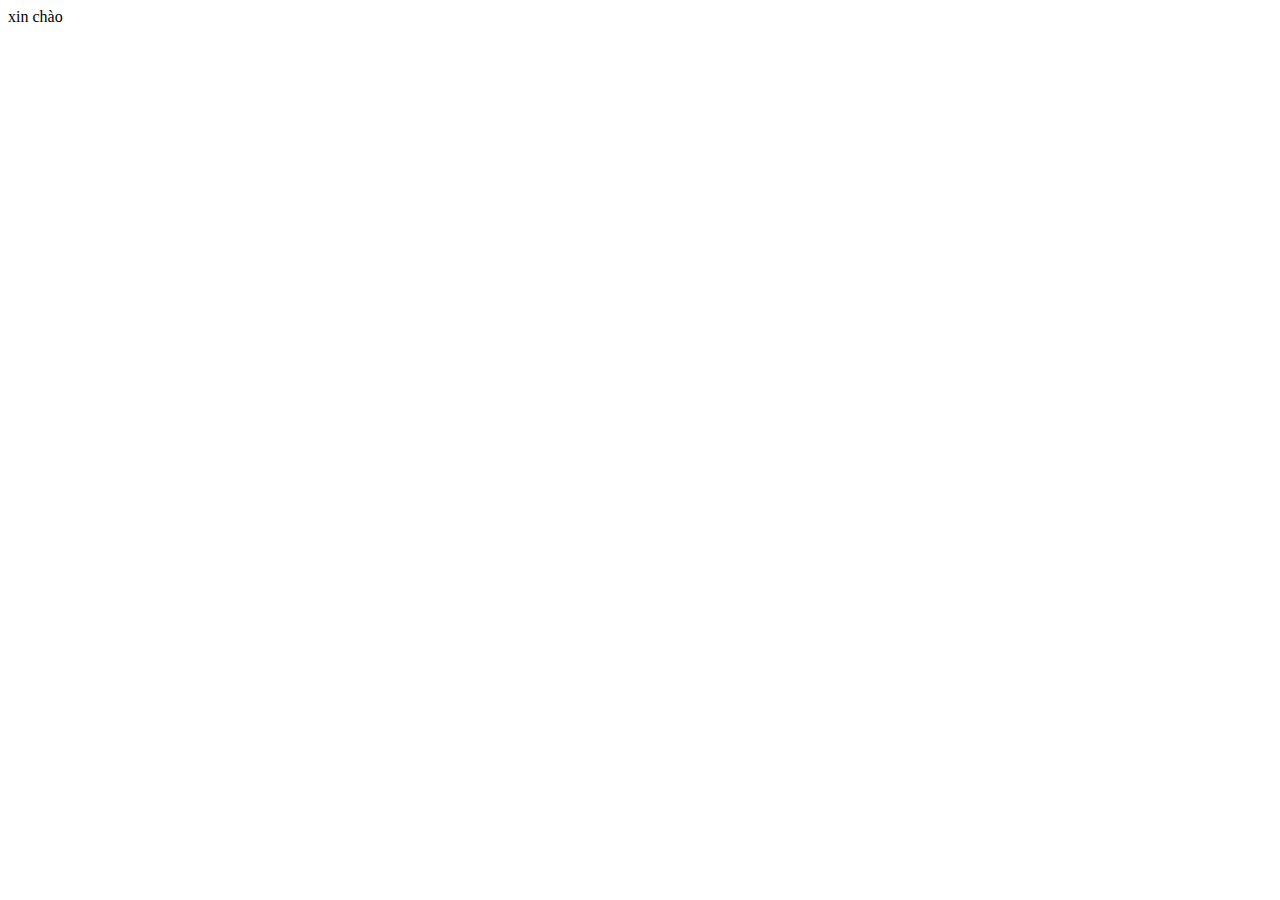
==== Manage.html @ 321df519 "add side bar" ====
<!DOCTYPE html>
<html lang="en">
<head>
    <meta charset="UTF-8">
    <meta http-equiv="X-UA-Compatible" content="IE=edge">
    <meta name="viewport" content="width=device-width, initial-scale=1.0">
    <title>Document</title>
</head>
<body>
    xin chào
</body>
</html>
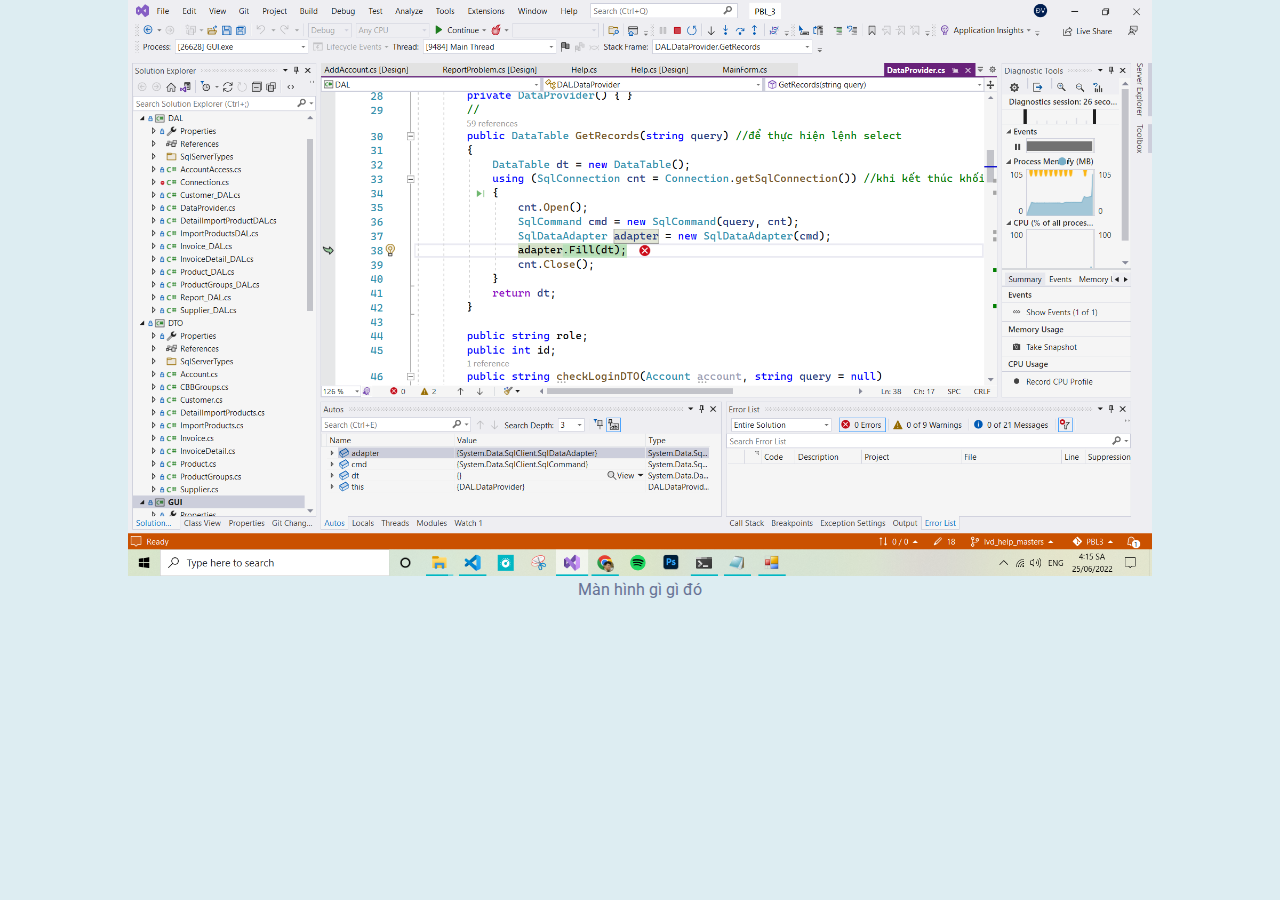
==== commit 7476d972: "add frame" ====
--- a/Manage.html
+++ b/Manage.html
@@ -1,12 +1,23 @@
 <!DOCTYPE html>
 <html lang="en">
 <head>
-    <meta charset="UTF-8">
-    <meta http-equiv="X-UA-Compatible" content="IE=edge">
-    <meta name="viewport" content="width=device-width, initial-scale=1.0">
+    <link rel="stylesheet" href="./assets/css/tab.css">
+    <link
+        href="https://fonts.googleapis.com/css2?family=Lato:ital,wght@0,300;0,400;0,700;0,900;1,700&family=Poppins:wght@100;200;300;400;500;600;700;800;900&family=Roboto:wght@100;300;400;500;700;900&display=swap"
+        rel="stylesheet">
+    <link rel="icon" href="./assets/img/logo-black.png" />
+    <link
+        href="https://fonts.googleapis.com/css2?family=Lato:ital,wght@0,300;0,400;0,700;0,900;1,700&family=Roboto:wght@100;300;400;500;700;900&display=swap"
+        rel="stylesheet">
+    <link rel="stylesheet" href="./assets/css/fontawesome-free-6.0.0-beta2-web/css/all.min.css">
     <title>Document</title>
 </head>
 <body>
-    xin chào
+    <section class="home">
+        <div class="img">
+            <img src="./assets/img/2022-06-25 04 15 11.png" alt="">
+            <p class="sub_img-text">Màn hình gì gì đó</p>
+        </div>
+    </section>
 </body>
 </html>--- a/assets/css/tab.css
+++ b/assets/css/tab.css
@@ -0,0 +1,81 @@
+@import url('https://fonts.googleapis.com/css2?family=Poppins:wght@300;400;500;600;700&display=swap');
+:root {
+    --white: #FFFFFF;
+    --blue: #615DFA;
+    --gray-d: #F5F5F5;
+    --gray-l: #FFFFFF;
+    --blue-d: #272A33;
+    --violet: #677294;
+
+    /* ===== Colors ===== */
+    --body-color: #E4E9F7;
+    --sidebar-color: #FFF;
+    --primary-color: #695CFE;
+    --primary-color-light: #F6F5FF;
+    --toggle-color: #DDD;
+    --text-color: #707070;
+
+    /* ====== Transition ====== */
+    --tran-03: all 0.2s ease;
+    --tran-03: all 0.3s ease;
+    --tran-04: all 0.3s ease;
+    --tran-05: all 0.3s ease;
+}
+
+* {
+    box-sizing: border-box;
+    margin: 0;
+    padding: 0;
+}
+
+.clearfix {
+    display: block;
+    content: "";
+    clear: both;
+}
+
+html {
+    font-size: 16px;
+    font-family: "Roboto", sans-serif;
+    font-weight: 400;
+    color: var(--violet);
+}
+
+body {
+    width: 100vw;
+    line-height: 1.5;
+    text-align: left;
+    background-color: #ddedf2;
+}
+
+h1, h2, h3, h4, h5, h6 {
+    font-family: "Poppins", sans-serif;
+    font-weight: 700;
+    font-style: normal;
+    margin: 0;
+    color: #000;
+    line-height: 1.3;
+    text-transform: capitalize;
+}
+
+p{
+    color: var(--violet);
+    margin: 0;
+    line-height: 28px;
+}
+
+.img{
+    width: 100%;
+    display: flex;
+    flex-direction: column; 
+    justify-content: center;
+    align-items: center;
+}
+
+.img img{
+    width: 80%;
+}
+
+.sub_img-text{
+    
+}--- a/assets/css/fontawesome-free-6.0.0-beta2-web/css/all.min.css
+++ b/assets/css/fontawesome-free-6.0.0-beta2-web/css/all.min.css
@@ -0,0 +1,5 @@
+/*!
+ * Font Awesome Free 6.0.0-beta2 by @fontawesome - https://fontawesome.com
+ * License - https://fontawesome.com/license/free (Icons: CC BY 4.0, Fonts: SIL OFL 1.1, Code: MIT License)
+ */
+.fa{font-family:"Font Awesome 6 Free";font-family:var(--fa-style-family,"Font Awesome 6 Free");font-weight:900;font-weight:var(--fa-style,900)}.fa,.fa-brands,.fa-duotone,.fa-light,.fa-regular,.fa-solid,.fa-thin,.fab,.fad,.fal,.far,.fas,.fat{-moz-osx-font-smoothing:grayscale;-webkit-font-smoothing:antialiased;display:inline-block;display:var(--fa-display,inline-block);font-style:normal;font-variant:normal;line-height:1;text-rendering:auto}.fa-1x{font-size:1em}.fa-2x{font-size:2em}.fa-3x{font-size:3em}.fa-4x{font-size:4em}.fa-5x{font-size:5em}.fa-6x{font-size:6em}.fa-7x{font-size:7em}.fa-8x{font-size:8em}.fa-9x{font-size:9em}.fa-10x{font-size:10em}.fa-2xs{font-size:.625em;line-height:.1em;vertical-align:.225em}.fa-xs{font-size:.75em;line-height:.08333em;vertical-align:.125em}.fa-sm{font-size:.875em;line-height:.07143em;vertical-align:.05357em}.fa-lg{font-size:1.25em;line-height:.05em;vertical-align:-.075em}.fa-xl{font-size:1.5em;line-height:.04167em;vertical-align:-.125em}.fa-2xl{font-size:2em;line-height:.03125em;vertical-align:-.1875em}.fa-fw{text-align:center;width:1.25em}.fa-ul{list-style-type:none;margin-left:2.5em;margin-left:var(--fa-li-margin,2.5em);padding-left:0}.fa-ul>li{position:relative}.fa-li{left:-2em;left:calc(var(--fa-li-width, 2em)*-1);position:absolute;text-align:center;width:2em;width:var(--fa-li-width,2em);line-height:inherit}.fa-border{border-radius:.1em;border-radius:var(--fa-border-radius,.1em);border:.08em solid #eee;border:var(--fa-border-width,.08em) var(--fa-border-style,solid) var(--fa-border-color,#eee);padding:.2em .25em .15em;padding:var(--fa-border-padding,.2em .25em .15em)}.fa-pull-left{float:left;margin-right:.3em;margin-right:var(--fa-pull-margin,.3em)}.fa-pull-right{float:right;margin-left:.3em;margin-left:var(--fa-pull-margin,.3em)}.fa-beat{-webkit-animation-name:fa-beat;animation-name:fa-beat;-webkit-animation-delay:0;animation-delay:0;-webkit-animation-delay:var(--fa-animation-delay,0);animation-delay:var(--fa-animation-delay,0);-webkit-animation-direction:normal;animation-direction:normal;-webkit-animation-direction:var(--fa-animation-direction,normal);animation-direction:var(--fa-animation-direction,normal);-webkit-animation-duration:1s;animation-duration:1s;-webkit-animation-duration:var(--fa-animation-duration,1s);animation-duration:var(--fa-animation-duration,1s);-webkit-animation-iteration-count:infinite;animation-iteration-count:infinite;-webkit-animation-iteration-count:var(--fa-animation-iteration-count,infinite);animation-iteration-count:var(--fa-animation-iteration-count,infinite);-webkit-animation-timing-function:ease-in-out;animation-timing-function:ease-in-out;-webkit-animation-timing-function:var(--fa-animation-timing,ease-in-out);animation-timing-function:var(--fa-animation-timing,ease-in-out)}.fa-fade{-webkit-animation-name:fa-fade;animation-name:fa-fade;-webkit-animation-iteration-count:infinite;animation-iteration-count:infinite;-webkit-animation-iteration-count:var(--fa-animation-iteration-count,infinite);animation-iteration-count:var(--fa-animation-iteration-count,infinite);-webkit-animation-timing-function:cubic-bezier(.4,0,.6,1);animation-timing-function:cubic-bezier(.4,0,.6,1);-webkit-animation-timing-function:var(--fa-animation-timing,cubic-bezier(.4,0,.6,1));animation-timing-function:var(--fa-animation-timing,cubic-bezier(.4,0,.6,1))}.fa-fade,.fa-flash{-webkit-animation-delay:0;animation-delay:0;-webkit-animation-delay:var(--fa-animation-delay,0);animation-delay:var(--fa-animation-delay,0);-webkit-animation-direction:normal;animation-direction:normal;-webkit-animation-direction:var(--fa-animation-direction,normal);animation-direction:var(--fa-animation-direction,normal);-webkit-animation-duration:1s;animation-duration:1s;-webkit-animation-duration:var(--fa-animation-duration,1s);animation-duration:var(--fa-animation-duration,1s)}.fa-flash{-webkit-animation-name:fa-flash;animation-name:fa-flash;-webkit-animation-iteration-count:infinite;animation-iteration-count:infinite;-webkit-animation-iteration-count:var(--fa-animation-iteration-count,infinite);animation-iteration-count:var(--fa-animation-iteration-count,infinite);-webkit-animation-timing-function:cubic-bezier(.4,0,.6,1);animation-timing-function:cubic-bezier(.4,0,.6,1);-webkit-animation-timing-function:var(--fa-animation-timing,cubic-bezier(.4,0,.6,1));animation-timing-function:var(--fa-animation-timing,cubic-bezier(.4,0,.6,1))}.fa-flip{-webkit-animation-name:fa-flip;animation-name:fa-flip;-webkit-animation-delay:0;animation-delay:0;-webkit-animation-delay:var(--fa-animation-delay,0);animation-delay:var(--fa-animation-delay,0);-webkit-animation-direction:normal;animation-direction:normal;-webkit-animation-direction:var(--fa-animation-direction,normal);animation-direction:var(--fa-animation-direction,normal);-webkit-animation-duration:1s;animation-duration:1s;-webkit-animation-duration:var(--fa-animation-duration,1s);animation-duration:var(--fa-animation-duration,1s);-webkit-animation-iteration-count:infinite;animation-iteration-count:infinite;-webkit-animation-iteration-count:var(--fa-animation-iteration-count,infinite);animation-iteration-count:var(--fa-animation-iteration-count,infinite);-webkit-animation-timing-function:ease-in-out;animation-timing-function:ease-in-out;-webkit-animation-timing-function:var(--fa-animation-timing,ease-in-out);animation-timing-function:var(--fa-animation-timing,ease-in-out)}.fa-spin{-webkit-animation-name:fa-spin;animation-name:fa-spin;-webkit-animation-delay:0;animation-delay:0;-webkit-animation-delay:var(--fa-animation-delay,0);animation-delay:var(--fa-animation-delay,0);-webkit-animation-direction:normal;animation-direction:normal;-webkit-animation-direction:var(--fa-animation-direction,normal);animation-direction:var(--fa-animation-direction,normal);-webkit-animation-duration:2s;animation-duration:2s;-webkit-animation-duration:var(--fa-animation-duration,2s);animation-duration:var(--fa-animation-duration,2s);-webkit-animation-iteration-count:infinite;animation-iteration-count:infinite;-webkit-animation-iteration-count:var(--fa-animation-iteration-count,infinite);animation-iteration-count:var(--fa-animation-iteration-count,infinite);-webkit-animation-timing-function:linear;animation-timing-function:linear;-webkit-animation-timing-function:var(--fa-animation-timing,linear);animation-timing-function:var(--fa-animation-timing,linear)}.fa-spin-reverse{--fa-animation-direction:reverse}.fa-pulse,.fa-spin-pulse{-webkit-animation-name:fa-spin;animation-name:fa-spin;-webkit-animation-direction:normal;animation-direction:normal;-webkit-animation-direction:var(--fa-animation-direction,normal);animation-direction:var(--fa-animation-direction,normal);-webkit-animation-duration:1s;animation-duration:1s;-webkit-animation-duration:var(--fa-animation-duration,1s);animation-duration:var(--fa-animation-duration,1s);-webkit-animation-iteration-count:infinite;animation-iteration-count:infinite;-webkit-animation-iteration-count:var(--fa-animation-iteration-count,infinite);animation-iteration-count:var(--fa-animation-iteration-count,infinite);-webkit-animation-timing-function:steps(8);animation-timing-function:steps(8);-webkit-animation-timing-function:var(--fa-animation-timing,steps(8));animation-timing-function:var(--fa-animation-timing,steps(8))}@media (prefers-reduced-motion:reduce){.fa-beat,.fa-fade,.fa-flash,.fa-flip,.fa-pulse,.fa-spin,.fa-spin-pulse{-webkit-animation-delay:-1ms;animation-delay:-1ms;-webkit-animation-duration:1ms;animation-duration:1ms;-webkit-animation-iteration-count:1;animation-iteration-count:1;-webkit-transition-delay:0s;transition-delay:0s;-webkit-transition-duration:0s;transition-duration:0s}}@-webkit-keyframes fa-beat{0%,90%{-webkit-transform:scale(1);transform:scale(1)}45%{-webkit-transform:scale(1.25);transform:scale(1.25);-webkit-transform:scale(var(--fa-beat-scale,1.25));transform:scale(var(--fa-beat-scale,1.25))}}@keyframes fa-beat{0%,90%{-webkit-transform:scale(1);transform:scale(1)}45%{-webkit-transform:scale(1.25);transform:scale(1.25);-webkit-transform:scale(var(--fa-beat-scale,1.25));transform:scale(var(--fa-beat-scale,1.25))}}@-webkit-keyframes fa-fade{50%{opacity:.4;opacity:var(--fa-fade-opacity,.4)}}@keyframes fa-fade{50%{opacity:.4;opacity:var(--fa-fade-opacity,.4)}}@-webkit-keyframes fa-flash{0%,to{opacity:.4;opacity:var(--fa-flash-opacity,.4);-webkit-transform:scale(1);transform:scale(1)}50%{opacity:1;-webkit-transform:scale(1.125);transform:scale(1.125);-webkit-transform:scale(var(--fa-flash-scale,1.125));transform:scale(var(--fa-flash-scale,1.125))}}@keyframes fa-flash{0%,to{opacity:.4;opacity:var(--fa-flash-opacity,.4);-webkit-transform:scale(1);transform:scale(1)}50%{opacity:1;-webkit-transform:scale(1.125);transform:scale(1.125);-webkit-transform:scale(var(--fa-flash-scale,1.125));transform:scale(var(--fa-flash-scale,1.125))}}@-webkit-keyframes fa-flip{50%{-webkit-transform:rotateY(-180deg);transform:rotateY(-180deg);-webkit-transform:rotate3d(var(--fa-flip-x,0),var(--fa-flip-y,1),var(--fa-flip-z,0),var(--fa-flip-angle,-180deg));transform:rotate3d(var(--fa-flip-x,0),var(--fa-flip-y,1),var(--fa-flip-z,0),var(--fa-flip-angle,-180deg))}}@keyframes fa-flip{50%{-webkit-transform:rotateY(-180deg);transform:rotateY(-180deg);-webkit-transform:rotate3d(var(--fa-flip-x,0),var(--fa-flip-y,1),var(--fa-flip-z,0),var(--fa-flip-angle,-180deg));transform:rotate3d(var(--fa-flip-x,0),var(--fa-flip-y,1),var(--fa-flip-z,0),var(--fa-flip-angle,-180deg))}}@-webkit-keyframes fa-spin{0%{-webkit-transform:rotate(0deg);transform:rotate(0deg)}to{-webkit-transform:rotate(1turn);transform:rotate(1turn)}}@keyframes fa-spin{0%{-webkit-transform:rotate(0deg);transform:rotate(0deg)}to{-webkit-transform:rotate(1turn);transform:rotate(1turn)}}.fa-rotate-90{-webkit-transform:rotate(90deg);transform:rotate(90deg)}.fa-rotate-180{-webkit-transform:rotate(180deg);transform:rotate(180deg)}.fa-rotate-270{-webkit-transform:rotate(270deg);transform:rotate(270deg)}.fa-flip-horizontal{-webkit-transform:scaleX(-1);transform:scaleX(-1)}.fa-flip-vertical{-webkit-transform:scaleY(-1);transform:scaleY(-1)}.fa-flip-both,.fa-flip-horizontal.fa-flip-vertical{-webkit-transform:scale(-1);transform:scale(-1)}.fa-rotate-by{-webkit-transform:rotate(none);transform:rotate(none);-webkit-transform:rotate(var(--fa-rotate-angle,none));transform:rotate(var(--fa-rotate-angle,none))}.fa-stack{display:inline-block;height:2em;line-height:2em;position:relative;vertical-align:middle;width:2.5em}.fa-stack-1x,.fa-stack-2x{left:0;position:absolute;text-align:center;width:100%;z-index:auto;z-index:var(--fa-stack-z-index,auto)}.fa-stack-1x{line-height:inherit}.fa-stack-2x{font-size:2em}.fa-inverse{color:#fff;color:var(--fa-inverse,#fff)}.fa-0:before{content:"\30"}.fa-1:before{content:"\31"}.fa-2:before{content:"\32"}.fa-3:before{content:"\33"}.fa-4:before{content:"\34"}.fa-5:before{content:"\35"}.fa-6:before{content:"\36"}.fa-7:before{content:"\37"}.fa-8:before{content:"\38"}.fa-9:before{content:"\39"}.fa-a:before{content:"\41"}.fa-address-book:before,.fa-contact-book:before{content:"\f2b9"}.fa-address-card:before,.fa-contact-card:before,.fa-vcard:before{content:"\f2bb"}.fa-align-center:before{content:"\f037"}.fa-align-justify:before{content:"\f039"}.fa-align-left:before{content:"\f036"}.fa-align-right:before{content:"\f038"}.fa-anchor:before{content:"\f13d"}.fa-angle-down:before{content:"\f107"}.fa-angle-left:before{content:"\f104"}.fa-angle-right:before{content:"\f105"}.fa-angle-up:before{content:"\f106"}.fa-angle-double-down:before,.fa-angles-down:before{content:"\f103"}.fa-angle-double-left:before,.fa-angles-left:before{content:"\f100"}.fa-angle-double-right:before,.fa-angles-right:before{content:"\f101"}.fa-angle-double-up:before,.fa-angles-up:before{content:"\f102"}.fa-ankh:before{content:"\f644"}.fa-apple-alt:before,.fa-apple-whole:before{content:"\f5d1"}.fa-archway:before{content:"\f557"}.fa-arrow-down:before{content:"\f063"}.fa-arrow-down-1-9:before,.fa-sort-numeric-asc:before,.fa-sort-numeric-down:before{content:"\f162"}.fa-arrow-down-9-1:before,.fa-sort-numeric-desc:before,.fa-sort-numeric-down-alt:before{content:"\f886"}.fa-arrow-down-a-z:before,.fa-sort-alpha-asc:before,.fa-sort-alpha-down:before{content:"\f15d"}.fa-arrow-down-short-wide:before,.fa-sort-amount-desc:before,.fa-sort-amount-down-alt:before{content:"\f884"}.fa-arrow-down-wide-short:before,.fa-sort-amount-asc:before,.fa-sort-amount-down:before{content:"\f160"}.fa-arrow-down-z-a:before,.fa-sort-alpha-desc:before,.fa-sort-alpha-down-alt:before{content:"\f881"}.fa-arrow-left:before{content:"\f060"}.fa-arrow-pointer:before,.fa-mouse-pointer:before{content:"\f245"}.fa-arrow-right:before{content:"\f061"}.fa-arrow-left-rotate:before,.fa-arrow-rotate-back:before,.fa-arrow-rotate-backward:before,.fa-arrow-rotate-left:before,.fa-undo:before{content:"\f0e2"}.fa-arrow-right-rotate:before,.fa-arrow-rotate-forward:before,.fa-arrow-rotate-right:before,.fa-redo:before{content:"\f01e"}.fa-arrow-trend-down:before{content:"\e097"}.fa-arrow-trend-up:before{content:"\e098"}.fa-arrow-up:before{content:"\f062"}.fa-arrow-up-1-9:before,.fa-sort-numeric-up:before{content:"\f163"}.fa-arrow-up-9-1:before,.fa-sort-numeric-up-alt:before{content:"\f887"}.fa-arrow-up-a-z:before,.fa-sort-alpha-up:before{content:"\f15e"}.fa-arrow-up-from-bracket:before{content:"\e09a"}.fa-arrow-up-short-wide:before,.fa-sort-amount-up-alt:before{content:"\f885"}.fa-arrow-up-wide-short:before,.fa-sort-amount-up:before{content:"\f161"}.fa-arrow-up-z-a:before,.fa-sort-alpha-up-alt:before{content:"\f882"}.fa-arrows-rotate:before,.fa-refresh:before,.fa-sync:before{content:"\f021"}.fa-asterisk:before{content:"\2a"}.fa-at:before{content:"\40"}.fa-atom:before{content:"\f5d2"}.fa-audio-description:before{content:"\f29e"}.fa-austral-sign:before{content:"\e0a9"}.fa-award:before{content:"\f559"}.fa-b:before{content:"\42"}.fa-baby:before{content:"\f77c"}.fa-baby-carriage:before,.fa-carriage-baby:before{content:"\f77d"}.fa-backward:before{content:"\f04a"}.fa-backward-fast:before,.fa-fast-backward:before{content:"\f049"}.fa-backward-step:before,.fa-step-backward:before{content:"\f048"}.fa-bacon:before{content:"\f7e5"}.fa-bacteria:before{content:"\e059"}.fa-bacterium:before{content:"\e05a"}.fa-bag-shopping:before,.fa-shopping-bag:before{content:"\f290"}.fa-bahai:before{content:"\f666"}.fa-baht-sign:before{content:"\e0ac"}.fa-ban:before,.fa-cancel:before{content:"\f05e"}.fa-ban-smoking:before,.fa-smoking-ban:before{content:"\f54d"}.fa-band-aid:before,.fa-bandage:before{content:"\f462"}.fa-bank:before,.fa-institution:before,.fa-university:before{content:"\f19c"}.fa-barcode:before{content:"\f02a"}.fa-bars:before,.fa-navicon:before{content:"\f0c9"}.fa-bars-staggered:before,.fa-reorder:before,.fa-stream:before{content:"\f550"}.fa-baseball-ball:before,.fa-baseball:before{content:"\f433"}.fa-basket-shopping:before,.fa-shopping-basket:before{content:"\f291"}.fa-basketball-ball:before,.fa-basketball:before{content:"\f434"}.fa-bath:before,.fa-bathtub:before{content:"\f2cd"}.fa-battery-0:before,.fa-battery-empty:before{content:"\f244"}.fa-battery-5:before,.fa-battery-full:before,.fa-battery:before{content:"\f240"}.fa-battery-3:before,.fa-battery-half:before{content:"\f242"}.fa-battery-2:before,.fa-battery-quarter:before{content:"\f243"}.fa-battery-4:before,.fa-battery-three-quarters:before{content:"\f241"}.fa-bed:before{content:"\f236"}.fa-bed-pulse:before,.fa-procedures:before{content:"\f487"}.fa-beer-mug-empty:before,.fa-beer:before{content:"\f0fc"}.fa-bell:before{content:"\f0f3"}.fa-bell-concierge:before,.fa-concierge-bell:before{content:"\f562"}.fa-bell-slash:before{content:"\f1f6"}.fa-bezier-curve:before{content:"\f55b"}.fa-bicycle:before{content:"\f206"}.fa-binoculars:before{content:"\f1e5"}.fa-biohazard:before{content:"\f780"}.fa-bitcoin-sign:before{content:"\e0b4"}.fa-blender:before{content:"\f517"}.fa-blender-phone:before{content:"\f6b6"}.fa-blog:before{content:"\f781"}.fa-bold:before{content:"\f032"}.fa-bolt:before,.fa-flash:before{content:"\f0e7"}.fa-bomb:before{content:"\f1e2"}.fa-bone:before{content:"\f5d7"}.fa-bong:before{content:"\f55c"}.fa-book:before{content:"\f02d"}.fa-atlas:before,.fa-book-atlas:before{content:"\f558"}.fa-bible:before,.fa-book-bible:before{content:"\f647"}.fa-book-journal-whills:before,.fa-journal-whills:before{content:"\f66a"}.fa-book-medical:before{content:"\f7e6"}.fa-book-open:before{content:"\f518"}.fa-book-open-reader:before,.fa-book-reader:before{content:"\f5da"}.fa-book-quran:before,.fa-quran:before{content:"\f687"}.fa-book-dead:before,.fa-book-skull:before{content:"\f6b7"}.fa-bookmark:before{content:"\f02e"}.fa-border-all:before{content:"\f84c"}.fa-border-none:before{content:"\f850"}.fa-border-style:before,.fa-border-top-left:before{content:"\f853"}.fa-bowling-ball:before{content:"\f436"}.fa-box:before{content:"\f466"}.fa-archive:before,.fa-box-archive:before{content:"\f187"}.fa-box-open:before{content:"\f49e"}.fa-box-tissue:before{content:"\e05b"}.fa-boxes-alt:before,.fa-boxes-stacked:before,.fa-boxes:before{content:"\f468"}.fa-braille:before{content:"\f2a1"}.fa-brain:before{content:"\f5dc"}.fa-bread-slice:before{content:"\f7ec"}.fa-briefcase:before{content:"\f0b1"}.fa-briefcase-medical:before{content:"\f469"}.fa-broom:before{content:"\f51a"}.fa-brush:before{content:"\f55d"}.fa-bug:before{content:"\f188"}.fa-building:before{content:"\f1ad"}.fa-bullhorn:before{content:"\f0a1"}.fa-bullseye:before{content:"\f140"}.fa-burger:before,.fa-hamburger:before{content:"\f805"}.fa-bus:before{content:"\f207"}.fa-bus-alt:before,.fa-bus-simple:before{content:"\f55e"}.fa-briefcase-clock:before,.fa-business-time:before{content:"\f64a"}.fa-c:before{content:"\43"}.fa-birthday-cake:before,.fa-cake-candles:before{content:"\f1fd"}.fa-calculator:before{content:"\f1ec"}.fa-calendar:before{content:"\f133"}.fa-calendar-check:before{content:"\f274"}.fa-calendar-day:before{content:"\f783"}.fa-calendar-alt:before,.fa-calendar-days:before{content:"\f073"}.fa-calendar-minus:before{content:"\f272"}.fa-calendar-plus:before{content:"\f271"}.fa-calendar-week:before{content:"\f784"}.fa-calendar-times:before,.fa-calendar-xmark:before{content:"\f273"}.fa-camera-alt:before,.fa-camera:before{content:"\f030"}.fa-camera-retro:before{content:"\f083"}.fa-camera-rotate:before{content:"\e0d8"}.fa-campground:before{content:"\f6bb"}.fa-candy-cane:before{content:"\f786"}.fa-cannabis:before{content:"\f55f"}.fa-capsules:before{content:"\f46b"}.fa-automobile:before,.fa-car:before{content:"\f1b9"}.fa-battery-car:before,.fa-car-battery:before{content:"\f5df"}.fa-car-crash:before{content:"\f5e1"}.fa-car-alt:before,.fa-car-rear:before{content:"\f5de"}.fa-car-side:before{content:"\f5e4"}.fa-caravan:before{content:"\f8ff"}.fa-caret-down:before{content:"\f0d7"}.fa-caret-left:before{content:"\f0d9"}.fa-caret-right:before{content:"\f0da"}.fa-caret-up:before{content:"\f0d8"}.fa-carrot:before{content:"\f787"}.fa-cart-arrow-down:before{content:"\f218"}.fa-cart-flatbed:before,.fa-dolly-flatbed:before{content:"\f474"}.fa-cart-flatbed-suitcase:before,.fa-luggage-cart:before{content:"\f59d"}.fa-cart-plus:before{content:"\f217"}.fa-cart-shopping:before,.fa-shopping-cart:before{content:"\f07a"}.fa-cash-register:before{content:"\f788"}.fa-cat:before{content:"\f6be"}.fa-cedi-sign:before{content:"\e0df"}.fa-cent-sign:before{content:"\e3f5"}.fa-certificate:before{content:"\f0a3"}.fa-chair:before{content:"\f6c0"}.fa-blackboard:before,.fa-chalkboard:before{content:"\f51b"}.fa-chalkboard-teacher:before,.fa-chalkboard-user:before{content:"\f51c"}.fa-champagne-glasses:before,.fa-glass-cheers:before{content:"\f79f"}.fa-charging-station:before{content:"\f5e7"}.fa-area-chart:before,.fa-chart-area:before{content:"\f1fe"}.fa-bar-chart:before,.fa-chart-bar:before{content:"\f080"}.fa-chart-gantt:before{content:"\e0e4"}.fa-chart-line:before,.fa-line-chart:before{content:"\f201"}.fa-chart-pie:before,.fa-pie-chart:before{content:"\f200"}.fa-check:before{content:"\f00c"}.fa-check-double:before{content:"\f560"}.fa-check-to-slot:before,.fa-vote-yea:before{content:"\f772"}.fa-cheese:before{content:"\f7ef"}.fa-chess:before{content:"\f439"}.fa-chess-bishop:before{content:"\f43a"}.fa-chess-board:before{content:"\f43c"}.fa-chess-king:before{content:"\f43f"}.fa-chess-knight:before{content:"\f441"}.fa-chess-pawn:before{content:"\f443"}.fa-chess-queen:before{content:"\f445"}.fa-chess-rook:before{content:"\f447"}.fa-chevron-down:before{content:"\f078"}.fa-chevron-left:before{content:"\f053"}.fa-chevron-right:before{content:"\f054"}.fa-chevron-up:before{content:"\f077"}.fa-child:before{content:"\f1ae"}.fa-church:before{content:"\f51d"}.fa-circle:before{content:"\f111"}.fa-arrow-circle-down:before,.fa-circle-arrow-down:before{content:"\f0ab"}.fa-arrow-circle-left:before,.fa-circle-arrow-left:before{content:"\f0a8"}.fa-arrow-circle-right:before,.fa-circle-arrow-right:before{content:"\f0a9"}.fa-arrow-circle-up:before,.fa-circle-arrow-up:before{content:"\f0aa"}.fa-check-circle:before,.fa-circle-check:before{content:"\f058"}.fa-chevron-circle-down:before,.fa-circle-chevron-down:before{content:"\f13a"}.fa-chevron-circle-left:before,.fa-circle-chevron-left:before{content:"\f137"}.fa-chevron-circle-right:before,.fa-circle-chevron-right:before{content:"\f138"}.fa-chevron-circle-up:before,.fa-circle-chevron-up:before{content:"\f139"}.fa-circle-dollar-to-slot:before,.fa-donate:before{content:"\f4b9"}.fa-circle-dot:before,.fa-dot-circle:before{content:"\f192"}.fa-arrow-alt-circle-down:before,.fa-circle-down:before{content:"\f358"}.fa-circle-exclamation:before,.fa-exclamation-circle:before{content:"\f06a"}.fa-circle-h:before,.fa-hospital-symbol:before{content:"\f47e"}.fa-adjust:before,.fa-circle-half-stroke:before{content:"\f042"}.fa-circle-info:before,.fa-info-circle:before{content:"\f05a"}.fa-arrow-alt-circle-left:before,.fa-circle-left:before{content:"\f359"}.fa-circle-minus:before,.fa-minus-circle:before{content:"\f056"}.fa-circle-notch:before{content:"\f1ce"}.fa-circle-pause:before,.fa-pause-circle:before{content:"\f28b"}.fa-circle-play:before,.fa-play-circle:before{content:"\f144"}.fa-circle-plus:before,.fa-plus-circle:before{content:"\f055"}.fa-circle-question:before,.fa-question-circle:before{content:"\f059"}.fa-circle-radiation:before,.fa-radiation-alt:before{content:"\f7ba"}.fa-arrow-alt-circle-right:before,.fa-circle-right:before{content:"\f35a"}.fa-circle-stop:before,.fa-stop-circle:before{content:"\f28d"}.fa-arrow-alt-circle-up:before,.fa-circle-up:before{content:"\f35b"}.fa-circle-user:before,.fa-user-circle:before{content:"\f2bd"}.fa-circle-xmark:before,.fa-times-circle:before,.fa-xmark-circle:before{content:"\f057"}.fa-city:before{content:"\f64f"}.fa-clapperboard:before{content:"\e131"}.fa-clipboard:before{content:"\f328"}.fa-clipboard-check:before{content:"\f46c"}.fa-clipboard-list:before{content:"\f46d"}.fa-clock-four:before,.fa-clock:before{content:"\f017"}.fa-clock-rotate-left:before,.fa-history:before{content:"\f1da"}.fa-clone:before{content:"\f24d"}.fa-closed-captioning:before{content:"\f20a"}.fa-cloud:before{content:"\f0c2"}.fa-cloud-arrow-down:before,.fa-cloud-download-alt:before,.fa-cloud-download:before{content:"\f0ed"}.fa-cloud-arrow-up:before,.fa-cloud-upload-alt:before,.fa-cloud-upload:before{content:"\f0ee"}.fa-cloud-meatball:before{content:"\f73b"}.fa-cloud-moon:before{content:"\f6c3"}.fa-cloud-moon-rain:before{content:"\f73c"}.fa-cloud-rain:before{content:"\f73d"}.fa-cloud-showers-heavy:before{content:"\f740"}.fa-cloud-sun:before{content:"\f6c4"}.fa-cloud-sun-rain:before{content:"\f743"}.fa-clover:before{content:"\e139"}.fa-code:before{content:"\f121"}.fa-code-branch:before{content:"\f126"}.fa-code-commit:before{content:"\f386"}.fa-code-compare:before{content:"\e13a"}.fa-code-fork:before{content:"\e13b"}.fa-code-merge:before{content:"\f387"}.fa-code-pull-request:before{content:"\e13c"}.fa-coins:before{content:"\f51e"}.fa-colon-sign:before{content:"\e140"}.fa-comment:before{content:"\f075"}.fa-comment-dollar:before{content:"\f651"}.fa-comment-dots:before,.fa-commenting:before{content:"\f4ad"}.fa-comment-medical:before{content:"\f7f5"}.fa-comment-slash:before{content:"\f4b3"}.fa-comment-sms:before,.fa-sms:before{content:"\f7cd"}.fa-comments:before{content:"\f086"}.fa-comments-dollar:before{content:"\f653"}.fa-compact-disc:before{content:"\f51f"}.fa-compass:before{content:"\f14e"}.fa-compass-drafting:before,.fa-drafting-compass:before{content:"\f568"}.fa-compress:before{content:"\f066"}.fa-computer-mouse:before,.fa-mouse:before{content:"\f8cc"}.fa-cookie:before{content:"\f563"}.fa-cookie-bite:before{content:"\f564"}.fa-copy:before{content:"\f0c5"}.fa-copyright:before{content:"\f1f9"}.fa-couch:before{content:"\f4b8"}.fa-credit-card-alt:before,.fa-credit-card:before{content:"\f09d"}.fa-crop:before{content:"\f125"}.fa-crop-alt:before,.fa-crop-simple:before{content:"\f565"}.fa-cross:before{content:"\f654"}.fa-crosshairs:before{content:"\f05b"}.fa-crow:before{content:"\f520"}.fa-crown:before{content:"\f521"}.fa-crutch:before{content:"\f7f7"}.fa-cruzeiro-sign:before{content:"\e152"}.fa-cube:before{content:"\f1b2"}.fa-cubes:before{content:"\f1b3"}.fa-d:before{content:"\44"}.fa-database:before{content:"\f1c0"}.fa-backspace:before,.fa-delete-left:before{content:"\f55a"}.fa-democrat:before{content:"\f747"}.fa-desktop-alt:before,.fa-desktop:before{content:"\f390"}.fa-dharmachakra:before{content:"\f655"}.fa-diagram-project:before,.fa-project-diagram:before{content:"\f542"}.fa-diamond-turn-right:before,.fa-directions:before{content:"\f5eb"}.fa-dice:before{content:"\f522"}.fa-dice-d20:before{content:"\f6cf"}.fa-dice-d6:before{content:"\f6d1"}.fa-dice-five:before{content:"\f523"}.fa-dice-four:before{content:"\f524"}.fa-dice-one:before{content:"\f525"}.fa-dice-six:before{content:"\f526"}.fa-dice-three:before{content:"\f527"}.fa-dice-two:before{content:"\f528"}.fa-disease:before{content:"\f7fa"}.fa-divide:before{content:"\f529"}.fa-dna:before{content:"\f471"}.fa-dog:before{content:"\f6d3"}.fa-dollar-sign:before,.fa-dollar:before,.fa-usd:before{content:"\24"}.fa-dolly-box:before,.fa-dolly:before{content:"\f472"}.fa-dong-sign:before{content:"\e169"}.fa-door-closed:before{content:"\f52a"}.fa-door-open:before{content:"\f52b"}.fa-dove:before{content:"\f4ba"}.fa-compress-alt:before,.fa-down-left-and-up-right-to-center:before{content:"\f422"}.fa-down-long:before,.fa-long-arrow-alt-down:before{content:"\f309"}.fa-download:before{content:"\f019"}.fa-dragon:before{content:"\f6d5"}.fa-draw-polygon:before{content:"\f5ee"}.fa-droplet:before,.fa-tint:before{content:"\f043"}.fa-droplet-slash:before,.fa-tint-slash:before{content:"\f5c7"}.fa-drum:before{content:"\f569"}.fa-drum-steelpan:before{content:"\f56a"}.fa-drumstick-bite:before{content:"\f6d7"}.fa-dumbbell:before{content:"\f44b"}.fa-dumpster:before{content:"\f793"}.fa-dumpster-fire:before{content:"\f794"}.fa-dungeon:before{content:"\f6d9"}.fa-e:before{content:"\45"}.fa-deaf:before,.fa-deafness:before,.fa-ear-deaf:before,.fa-hard-of-hearing:before{content:"\f2a4"}.fa-assistive-listening-systems:before,.fa-ear-listen:before{content:"\f2a2"}.fa-earth-africa:before,.fa-globe-africa:before{content:"\f57c"}.fa-earth-americas:before,.fa-earth:before,.fa-globe-americas:before{content:"\f57d"}.fa-earth-asia:before,.fa-globe-asia:before{content:"\f57e"}.fa-earth-europa:before,.fa-globe-europe:before{content:"\f7a2"}.fa-egg:before{content:"\f7fb"}.fa-eject:before{content:"\f052"}.fa-elevator:before{content:"\e16d"}.fa-ellipsis-h:before,.fa-ellipsis:before{content:"\f141"}.fa-ellipsis-v:before,.fa-ellipsis-vertical:before{content:"\f142"}.fa-envelope:before{content:"\f0e0"}.fa-envelope-open:before{content:"\f2b6"}.fa-envelope-open-text:before{content:"\f658"}.fa-envelopes-bulk:before,.fa-mail-bulk:before{content:"\f674"}.fa-equals:before{content:"\3d"}.fa-eraser:before{content:"\f12d"}.fa-ethernet:before{content:"\f796"}.fa-eur:before,.fa-euro-sign:before,.fa-euro:before{content:"\f153"}.fa-exclamation:before{content:"\21"}.fa-expand:before{content:"\f065"}.fa-eye:before{content:"\f06e"}.fa-eye-dropper-empty:before,.fa-eye-dropper:before,.fa-eyedropper:before{content:"\f1fb"}.fa-eye-low-vision:before,.fa-low-vision:before{content:"\f2a8"}.fa-eye-slash:before{content:"\f070"}.fa-f:before{content:"\46"}.fa-angry:before,.fa-face-angry:before{content:"\f556"}.fa-dizzy:before,.fa-face-dizzy:before{content:"\f567"}.fa-face-flushed:before,.fa-flushed:before{content:"\f579"}.fa-face-frown:before,.fa-frown:before{content:"\f119"}.fa-face-frown-open:before,.fa-frown-open:before{content:"\f57a"}.fa-face-grimace:before,.fa-grimace:before{content:"\f57f"}.fa-face-grin:before,.fa-grin:before{content:"\f580"}.fa-face-grin-beam:before,.fa-grin-beam:before{content:"\f582"}.fa-face-grin-beam-sweat:before,.fa-grin-beam-sweat:before{content:"\f583"}.fa-face-grin-hearts:before,.fa-grin-hearts:before{content:"\f584"}.fa-face-grin-squint:before,.fa-grin-squint:before{content:"\f585"}.fa-face-grin-squint-tears:before,.fa-grin-squint-tears:before{content:"\f586"}.fa-face-grin-stars:before,.fa-grin-stars:before{content:"\f587"}.fa-face-grin-tears:before,.fa-grin-tears:before{content:"\f588"}.fa-face-grin-tongue:before,.fa-grin-tongue:before{content:"\f589"}.fa-face-grin-tongue-squint:before,.fa-grin-tongue-squint:before{content:"\f58a"}.fa-face-grin-tongue-wink:before,.fa-grin-tongue-wink:before{content:"\f58b"}.fa-face-grin-wide:before,.fa-grin-alt:before{content:"\f581"}.fa-face-grin-wink:before,.fa-grin-wink:before{content:"\f58c"}.fa-face-kiss:before,.fa-kiss:before{content:"\f596"}.fa-face-kiss-beam:before,.fa-kiss-beam:before{content:"\f597"}.fa-face-kiss-wink-heart:before,.fa-kiss-wink-heart:before{content:"\f598"}.fa-face-laugh:before,.fa-laugh:before{content:"\f599"}.fa-face-laugh-beam:before,.fa-laugh-beam:before{content:"\f59a"}.fa-face-laugh-squint:before,.fa-laugh-squint:before{content:"\f59b"}.fa-face-laugh-wink:before,.fa-laugh-wink:before{content:"\f59c"}.fa-face-meh:before,.fa-meh:before{content:"\f11a"}.fa-face-meh-blank:before,.fa-meh-blank:before{content:"\f5a4"}.fa-face-rolling-eyes:before,.fa-meh-rolling-eyes:before{content:"\f5a5"}.fa-face-sad-cry:before,.fa-sad-cry:before{content:"\f5b3"}.fa-face-sad-tear:before,.fa-sad-tear:before{content:"\f5b4"}.fa-face-smile:before,.fa-smile:before{content:"\f118"}.fa-face-smile-beam:before,.fa-smile-beam:before{content:"\f5b8"}.fa-face-smile-wink:before,.fa-smile-wink:before{content:"\f4da"}.fa-face-surprise:before,.fa-surprise:before{content:"\f5c2"}.fa-face-tired:before,.fa-tired:before{content:"\f5c8"}.fa-fan:before{content:"\f863"}.fa-faucet:before{content:"\e005"}.fa-fax:before{content:"\f1ac"}.fa-feather:before{content:"\f52d"}.fa-feather-alt:before,.fa-feather-pointed:before{content:"\f56b"}.fa-file:before{content:"\f15b"}.fa-file-arrow-down:before,.fa-file-download:before{content:"\f56d"}.fa-file-arrow-up:before,.fa-file-upload:before{content:"\f574"}.fa-file-audio:before{content:"\f1c7"}.fa-file-code:before{content:"\f1c9"}.fa-file-contract:before{content:"\f56c"}.fa-file-csv:before{content:"\f6dd"}.fa-file-excel:before{content:"\f1c3"}.fa-arrow-right-from-file:before,.fa-file-export:before{content:"\f56e"}.fa-file-image:before{content:"\f1c5"}.fa-arrow-right-to-file:before,.fa-file-import:before{content:"\f56f"}.fa-file-invoice:before{content:"\f570"}.fa-file-invoice-dollar:before{content:"\f571"}.fa-file-alt:before,.fa-file-lines:before,.fa-file-text:before{content:"\f15c"}.fa-file-medical:before{content:"\f477"}.fa-file-pdf:before{content:"\f1c1"}.fa-file-powerpoint:before{content:"\f1c4"}.fa-file-prescription:before{content:"\f572"}.fa-file-signature:before{content:"\f573"}.fa-file-video:before{content:"\f1c8"}.fa-file-medical-alt:before,.fa-file-waveform:before{content:"\f478"}.fa-file-word:before{content:"\f1c2"}.fa-file-archive:before,.fa-file-zipper:before{content:"\f1c6"}.fa-fill:before{content:"\f575"}.fa-fill-drip:before{content:"\f576"}.fa-film:before{content:"\f008"}.fa-filter:before{content:"\f0b0"}.fa-filter-circle-dollar:before,.fa-funnel-dollar:before{content:"\f662"}.fa-filter-circle-xmark:before{content:"\e17b"}.fa-fingerprint:before{content:"\f577"}.fa-fire:before{content:"\f06d"}.fa-fire-extinguisher:before{content:"\f134"}.fa-fire-alt:before,.fa-fire-flame-curved:before{content:"\f7e4"}.fa-burn:before,.fa-fire-flame-simple:before{content:"\f46a"}.fa-fish:before{content:"\f578"}.fa-flag:before{content:"\f024"}.fa-flag-checkered:before{content:"\f11e"}.fa-flag-usa:before{content:"\f74d"}.fa-flask:before{content:"\f0c3"}.fa-floppy-disk:before,.fa-save:before{content:"\f0c7"}.fa-florin-sign:before{content:"\e184"}.fa-folder:before{content:"\f07b"}.fa-folder-minus:before{content:"\f65d"}.fa-folder-open:before{content:"\f07c"}.fa-folder-plus:before{content:"\f65e"}.fa-folder-tree:before{content:"\f802"}.fa-font:before{content:"\f031"}.fa-football-ball:before,.fa-football:before{content:"\f44e"}.fa-forward:before{content:"\f04e"}.fa-fast-forward:before,.fa-forward-fast:before{content:"\f050"}.fa-forward-step:before,.fa-step-forward:before{content:"\f051"}.fa-franc-sign:before{content:"\e18f"}.fa-frog:before{content:"\f52e"}.fa-futbol-ball:before,.fa-futbol:before,.fa-soccer-ball:before{content:"\f1e3"}.fa-g:before{content:"\47"}.fa-gamepad:before{content:"\f11b"}.fa-gas-pump:before{content:"\f52f"}.fa-gauge-simple-high:before,.fa-gauge-simple:before,.fa-tachometer:before{content:"\f62a"}.fa-gavel:before,.fa-legal:before{content:"\f0e3"}.fa-cog:before,.fa-gear:before{content:"\f013"}.fa-cogs:before,.fa-gears:before{content:"\f085"}.fa-gem:before{content:"\f3a5"}.fa-genderless:before{content:"\f22d"}.fa-ghost:before{content:"\f6e2"}.fa-gift:before{content:"\f06b"}.fa-gifts:before{content:"\f79c"}.fa-glasses:before{content:"\f530"}.fa-globe:before{content:"\f0ac"}.fa-golf-ball-tee:before,.fa-golf-ball:before{content:"\f450"}.fa-gopuram:before{content:"\f664"}.fa-graduation-cap:before,.fa-mortar-board:before{content:"\f19d"}.fa-greater-than:before{content:"\3e"}.fa-greater-than-equal:before{content:"\f532"}.fa-grip-horizontal:before,.fa-grip:before{content:"\f58d"}.fa-grip-lines:before{content:"\f7a4"}.fa-grip-lines-vertical:before{content:"\f7a5"}.fa-grip-vertical:before{content:"\f58e"}.fa-guarani-sign:before{content:"\e19a"}.fa-guitar:before{content:"\f7a6"}.fa-gun:before{content:"\e19b"}.fa-h:before{content:"\48"}.fa-hammer:before{content:"\f6e3"}.fa-hamsa:before{content:"\f665"}.fa-hand-paper:before,.fa-hand:before{content:"\f256"}.fa-hand-back-fist:before,.fa-hand-rock:before{content:"\f255"}.fa-allergies:before,.fa-hand-dots:before{content:"\f461"}.fa-fist-raised:before,.fa-hand-fist:before{content:"\f6de"}.fa-hand-holding:before{content:"\f4bd"}.fa-hand-holding-dollar:before,.fa-hand-holding-usd:before{content:"\f4c0"}.fa-hand-holding-droplet:before,.fa-hand-holding-water:before{content:"\f4c1"}.fa-hand-holding-heart:before{content:"\f4be"}.fa-hand-holding-medical:before{content:"\e05c"}.fa-hand-lizard:before{content:"\f258"}.fa-hand-middle-finger:before{content:"\f806"}.fa-hand-peace:before{content:"\f25b"}.fa-hand-point-down:before{content:"\f0a7"}.fa-hand-point-left:before{content:"\f0a5"}.fa-hand-point-right:before{content:"\f0a4"}.fa-hand-point-up:before{content:"\f0a6"}.fa-hand-pointer:before{content:"\f25a"}.fa-hand-scissors:before{content:"\f257"}.fa-hand-sparkles:before{content:"\e05d"}.fa-hand-spock:before{content:"\f259"}.fa-hands:before,.fa-sign-language:before,.fa-signing:before{content:"\f2a7"}.fa-american-sign-language-interpreting:before,.fa-asl-interpreting:before,.fa-hands-american-sign-language-interpreting:before,.fa-hands-asl-interpreting:before{content:"\f2a3"}.fa-hands-bubbles:before,.fa-hands-wash:before{content:"\e05e"}.fa-hands-clapping:before{content:"\e1a8"}.fa-hands-holding:before{content:"\f4c2"}.fa-hands-praying:before,.fa-praying-hands:before{content:"\f684"}.fa-handshake:before{content:"\f2b5"}.fa-hands-helping:before,.fa-handshake-angle:before{content:"\f4c4"}.fa-handshake-alt-slash:before,.fa-handshake-simple-slash:before{content:"\e05f"}.fa-handshake-slash:before{content:"\e060"}.fa-hanukiah:before{content:"\f6e6"}.fa-hard-drive:before,.fa-hdd:before{content:"\f0a0"}.fa-hashtag:before{content:"\23"}.fa-hat-cowboy:before{content:"\f8c0"}.fa-hat-cowboy-side:before{content:"\f8c1"}.fa-hat-wizard:before{content:"\f6e8"}.fa-head-side-cough:before{content:"\e061"}.fa-head-side-cough-slash:before{content:"\e062"}.fa-head-side-mask:before{content:"\e063"}.fa-head-side-virus:before{content:"\e064"}.fa-header:before,.fa-heading:before{content:"\f1dc"}.fa-headphones:before{content:"\f025"}.fa-headphones-alt:before,.fa-headphones-simple:before{content:"\f58f"}.fa-headset:before{content:"\f590"}.fa-heart:before{content:"\f004"}.fa-heart-broken:before,.fa-heart-crack:before{content:"\f7a9"}.fa-heart-pulse:before,.fa-heartbeat:before{content:"\f21e"}.fa-helicopter:before{content:"\f533"}.fa-hard-hat:before,.fa-hat-hard:before,.fa-helmet-safety:before{content:"\f807"}.fa-highlighter:before{content:"\f591"}.fa-hippo:before{content:"\f6ed"}.fa-hockey-puck:before{content:"\f453"}.fa-holly-berry:before{content:"\f7aa"}.fa-horse:before{content:"\f6f0"}.fa-horse-head:before{content:"\f7ab"}.fa-hospital:before{content:"\f0f8"}.fa-hospital-user:before{content:"\f80d"}.fa-hospital-alt:before,.fa-hospital-wide:before{content:"\f47d"}.fa-hot-tub-person:before,.fa-hot-tub:before{content:"\f593"}.fa-hotdog:before{content:"\f80f"}.fa-hotel:before{content:"\f594"}.fa-hourglass-2:before,.fa-hourglass-half:before,.fa-hourglass:before{content:"\f254"}.fa-hourglass-empty:before{content:"\f252"}.fa-hourglass-3:before,.fa-hourglass-end:before{content:"\f253"}.fa-hourglass-1:before,.fa-hourglass-start:before{content:"\f251"}.fa-home:before,.fa-house:before{content:"\f015"}.fa-home-lg:before,.fa-house-chimney:before{content:"\e3af"}.fa-house-crack:before{content:"\e3b1"}.fa-house-laptop:before,.fa-laptop-house:before{content:"\e066"}.fa-house-medical:before{content:"\e3b2"}.fa-home-user:before,.fa-house-user:before{content:"\e1b0"}.fa-hryvnia-sign:before,.fa-hryvnia:before{content:"\f6f2"}.fa-i:before{content:"\49"}.fa-i-cursor:before{content:"\f246"}.fa-ice-cream:before{content:"\f810"}.fa-icicles:before{content:"\f7ad"}.fa-heart-music-camera-bolt:before,.fa-icons:before{content:"\f86d"}.fa-id-badge:before{content:"\f2c1"}.fa-drivers-license:before,.fa-id-card:before{content:"\f2c2"}.fa-id-card-alt:before,.fa-id-card-clip:before{content:"\f47f"}.fa-igloo:before{content:"\f7ae"}.fa-image:before{content:"\f03e"}.fa-image-portrait:before,.fa-portrait:before{content:"\f3e0"}.fa-images:before{content:"\f302"}.fa-inbox:before{content:"\f01c"}.fa-indent:before{content:"\f03c"}.fa-indian-rupee-sign:before,.fa-indian-rupee:before,.fa-inr:before{content:"\e1bc"}.fa-industry:before{content:"\f275"}.fa-infinity:before{content:"\f534"}.fa-info:before{content:"\f129"}.fa-italic:before{content:"\f033"}.fa-j:before{content:"\4a"}.fa-jedi:before{content:"\f669"}.fa-fighter-jet:before,.fa-jet-fighter:before{content:"\f0fb"}.fa-joint:before{content:"\f595"}.fa-k:before{content:"\4b"}.fa-kaaba:before{content:"\f66b"}.fa-key:before{content:"\f084"}.fa-keyboard:before{content:"\f11c"}.fa-khanda:before{content:"\f66d"}.fa-kip-sign:before{content:"\e1c4"}.fa-first-aid:before,.fa-kit-medical:before{content:"\f479"}.fa-kiwi-bird:before{content:"\f535"}.fa-l:before{content:"\4c"}.fa-landmark:before{content:"\f66f"}.fa-language:before{content:"\f1ab"}.fa-laptop:before{content:"\f109"}.fa-laptop-code:before{content:"\f5fc"}.fa-laptop-medical:before{content:"\f812"}.fa-lari-sign:before{content:"\e1c8"}.fa-layer-group:before{content:"\f5fd"}.fa-leaf:before{content:"\f06c"}.fa-left-long:before,.fa-long-arrow-alt-left:before{content:"\f30a"}.fa-arrows-alt-h:before,.fa-left-right:before{content:"\f337"}.fa-lemon:before{content:"\f094"}.fa-less-than:before{content:"\3c"}.fa-less-than-equal:before{content:"\f537"}.fa-life-ring:before{content:"\f1cd"}.fa-lightbulb:before{content:"\f0eb"}.fa-chain:before,.fa-link:before{content:"\f0c1"}.fa-chain-broken:before,.fa-chain-slash:before,.fa-link-slash:before,.fa-unlink:before{content:"\f127"}.fa-lira-sign:before{content:"\f195"}.fa-list-squares:before,.fa-list:before{content:"\f03a"}.fa-list-check:before,.fa-tasks:before{content:"\f0ae"}.fa-list-1-2:before,.fa-list-numeric:before,.fa-list-ol:before{content:"\f0cb"}.fa-list-dots:before,.fa-list-ul:before{content:"\f0ca"}.fa-litecoin-sign:before{content:"\e1d3"}.fa-location-arrow:before{content:"\f124"}.fa-location-crosshairs:before,.fa-location:before{content:"\f601"}.fa-location-dot:before,.fa-map-marker-alt:before{content:"\f3c5"}.fa-location-pin:before,.fa-map-marker:before{content:"\f041"}.fa-lock:before{content:"\f023"}.fa-lock-open:before{content:"\f3c1"}.fa-lungs:before{content:"\f604"}.fa-lungs-virus:before{content:"\e067"}.fa-m:before{content:"\4d"}.fa-magnet:before{content:"\f076"}.fa-magnifying-glass:before,.fa-search:before{content:"\f002"}.fa-magnifying-glass-dollar:before,.fa-search-dollar:before{content:"\f688"}.fa-magnifying-glass-location:before,.fa-search-location:before{content:"\f689"}.fa-magnifying-glass-minus:before,.fa-search-minus:before{content:"\f010"}.fa-magnifying-glass-plus:before,.fa-search-plus:before{content:"\f00e"}.fa-manat-sign:before{content:"\e1d5"}.fa-map:before{content:"\f279"}.fa-map-location:before,.fa-map-marked:before{content:"\f59f"}.fa-map-location-dot:before,.fa-map-marked-alt:before{content:"\f5a0"}.fa-map-pin:before{content:"\f276"}.fa-marker:before{content:"\f5a1"}.fa-mars:before{content:"\f222"}.fa-mars-and-venus:before{content:"\f224"}.fa-mars-double:before{content:"\f227"}.fa-mars-stroke:before{content:"\f229"}.fa-mars-stroke-h:before,.fa-mars-stroke-right:before{content:"\f22b"}.fa-mars-stroke-up:before,.fa-mars-stroke-v:before{content:"\f22a"}.fa-glass-martini-alt:before,.fa-martini-glass:before{content:"\f57b"}.fa-cocktail:before,.fa-martini-glass-citrus:before{content:"\f561"}.fa-glass-martini:before,.fa-martini-glass-empty:before{content:"\f000"}.fa-mask:before{content:"\f6fa"}.fa-mask-face:before{content:"\e1d7"}.fa-masks-theater:before,.fa-theater-masks:before{content:"\f630"}.fa-expand-arrows-alt:before,.fa-maximize:before{content:"\f31e"}.fa-medal:before{content:"\f5a2"}.fa-memory:before{content:"\f538"}.fa-menorah:before{content:"\f676"}.fa-mercury:before{content:"\f223"}.fa-comment-alt:before,.fa-message:before{content:"\f27a"}.fa-meteor:before{content:"\f753"}.fa-microchip:before{content:"\f2db"}.fa-microphone:before{content:"\f130"}.fa-microphone-alt:before,.fa-microphone-lines:before{content:"\f3c9"}.fa-microphone-alt-slash:before,.fa-microphone-lines-slash:before{content:"\f539"}.fa-microphone-slash:before{content:"\f131"}.fa-microscope:before{content:"\f610"}.fa-mill-sign:before{content:"\e1ed"}.fa-compress-arrows-alt:before,.fa-minimize:before{content:"\f78c"}.fa-minus:before,.fa-subtract:before{content:"\f068"}.fa-mitten:before{content:"\f7b5"}.fa-mobile-button:before{content:"\f10b"}.fa-mobile-alt:before,.fa-mobile-screen-button:before{content:"\f3cd"}.fa-money-bill:before{content:"\f0d6"}.fa-money-bill-1:before,.fa-money-bill-alt:before{content:"\f3d1"}.fa-money-bill-1-wave:before,.fa-money-bill-wave-alt:before{content:"\f53b"}.fa-money-bill-wave:before{content:"\f53a"}.fa-money-check:before{content:"\f53c"}.fa-money-check-alt:before,.fa-money-check-dollar:before{content:"\f53d"}.fa-monument:before{content:"\f5a6"}.fa-moon:before{content:"\f186"}.fa-mortar-pestle:before{content:"\f5a7"}.fa-mosque:before{content:"\f678"}.fa-motorcycle:before{content:"\f21c"}.fa-mountain:before{content:"\f6fc"}.fa-mug-hot:before{content:"\f7b6"}.fa-coffee:before,.fa-mug-saucer:before{content:"\f0f4"}.fa-music:before{content:"\f001"}.fa-n:before{content:"\4e"}.fa-naira-sign:before{content:"\e1f6"}.fa-network-wired:before{content:"\f6ff"}.fa-neuter:before{content:"\f22c"}.fa-newspaper:before{content:"\f1ea"}.fa-not-equal:before{content:"\f53e"}.fa-note-sticky:before,.fa-sticky-note:before{content:"\f249"}.fa-notes-medical:before{content:"\f481"}.fa-o:before{content:"\4f"}.fa-object-group:before{content:"\f247"}.fa-object-ungroup:before{content:"\f248"}.fa-oil-can:before{content:"\f613"}.fa-om:before{content:"\f679"}.fa-otter:before{content:"\f700"}.fa-dedent:before,.fa-outdent:before{content:"\f03b"}.fa-p:before{content:"\50"}.fa-pager:before{content:"\f815"}.fa-paint-brush:before{content:"\f1fc"}.fa-paint-roller:before{content:"\f5aa"}.fa-palette:before{content:"\f53f"}.fa-pallet:before{content:"\f482"}.fa-panorama:before{content:"\e209"}.fa-paper-plane:before{content:"\f1d8"}.fa-paperclip:before{content:"\f0c6"}.fa-parachute-box:before{content:"\f4cd"}.fa-paragraph:before{content:"\f1dd"}.fa-passport:before{content:"\f5ab"}.fa-file-clipboard:before,.fa-paste:before{content:"\f0ea"}.fa-pause:before{content:"\f04c"}.fa-paw:before{content:"\f1b0"}.fa-peace:before{content:"\f67c"}.fa-pen:before{content:"\f304"}.fa-pen-alt:before,.fa-pen-clip:before{content:"\f305"}.fa-pen-fancy:before{content:"\f5ac"}.fa-pen-nib:before{content:"\f5ad"}.fa-pen-ruler:before,.fa-pencil-ruler:before{content:"\f5ae"}.fa-edit:before,.fa-pen-to-square:before{content:"\f044"}.fa-pencil-alt:before,.fa-pencil:before{content:"\f303"}.fa-people-arrows-left-right:before,.fa-people-arrows:before{content:"\e068"}.fa-people-carry-box:before,.fa-people-carry:before{content:"\f4ce"}.fa-pepper-hot:before{content:"\f816"}.fa-percent:before,.fa-percentage:before{content:"\25"}.fa-male:before,.fa-person:before{content:"\f183"}.fa-biking:before,.fa-person-biking:before{content:"\f84a"}.fa-person-booth:before{content:"\f756"}.fa-diagnoses:before,.fa-person-dots-from-line:before{content:"\f470"}.fa-female:before,.fa-person-dress:before{content:"\f182"}.fa-hiking:before,.fa-person-hiking:before{content:"\f6ec"}.fa-person-praying:before,.fa-pray:before{content:"\f683"}.fa-person-running:before,.fa-running:before{content:"\f70c"}.fa-person-skating:before,.fa-skating:before{content:"\f7c5"}.fa-person-skiing:before,.fa-skiing:before{content:"\f7c9"}.fa-person-skiing-nordic:before,.fa-skiing-nordic:before{content:"\f7ca"}.fa-person-snowboarding:before,.fa-snowboarding:before{content:"\f7ce"}.fa-person-swimming:before,.fa-swimmer:before{content:"\f5c4"}.fa-person-walking:before,.fa-walking:before{content:"\f554"}.fa-blind:before,.fa-person-walking-with-cane:before{content:"\f29d"}.fa-peseta-sign:before{content:"\e221"}.fa-peso-sign:before{content:"\e222"}.fa-phone:before{content:"\f095"}.fa-phone-alt:before,.fa-phone-flip:before{content:"\f879"}.fa-phone-slash:before{content:"\f3dd"}.fa-phone-volume:before,.fa-volume-control-phone:before{content:"\f2a0"}.fa-photo-film:before,.fa-photo-video:before{content:"\f87c"}.fa-piggy-bank:before{content:"\f4d3"}.fa-pills:before{content:"\f484"}.fa-pizza-slice:before{content:"\f818"}.fa-place-of-worship:before{content:"\f67f"}.fa-plane:before{content:"\f072"}.fa-plane-arrival:before{content:"\f5af"}.fa-plane-departure:before{content:"\f5b0"}.fa-plane-slash:before{content:"\e069"}.fa-play:before{content:"\f04b"}.fa-plug:before{content:"\f1e6"}.fa-add:before,.fa-plus:before{content:"\2b"}.fa-plus-minus:before{content:"\e43c"}.fa-podcast:before{content:"\f2ce"}.fa-poo:before{content:"\f2fe"}.fa-poo-bolt:before,.fa-poo-storm:before{content:"\f75a"}.fa-poop:before{content:"\f619"}.fa-power-off:before{content:"\f011"}.fa-prescription:before{content:"\f5b1"}.fa-prescription-bottle:before{content:"\f485"}.fa-prescription-bottle-alt:before,.fa-prescription-bottle-medical:before{content:"\f486"}.fa-print:before{content:"\f02f"}.fa-pump-medical:before{content:"\e06a"}.fa-pump-soap:before{content:"\e06b"}.fa-puzzle-piece:before{content:"\f12e"}.fa-q:before{content:"\51"}.fa-qrcode:before{content:"\f029"}.fa-question:before{content:"\3f"}.fa-broom-ball:before,.fa-quidditch-broom-ball:before,.fa-quidditch:before{content:"\f458"}.fa-quote-left-alt:before,.fa-quote-left:before{content:"\f10d"}.fa-quote-right-alt:before,.fa-quote-right:before{content:"\f10e"}.fa-r:before{content:"\52"}.fa-radiation:before{content:"\f7b9"}.fa-rainbow:before{content:"\f75b"}.fa-receipt:before{content:"\f543"}.fa-record-vinyl:before{content:"\f8d9"}.fa-ad:before,.fa-rectangle-ad:before{content:"\f641"}.fa-list-alt:before,.fa-rectangle-list:before{content:"\f022"}.fa-rectangle-times:before,.fa-rectangle-xmark:before,.fa-times-rectangle:before,.fa-window-close:before{content:"\f410"}.fa-recycle:before{content:"\f1b8"}.fa-registered:before{content:"\f25d"}.fa-repeat:before{content:"\f363"}.fa-mail-reply:before,.fa-reply:before{content:"\f3e5"}.fa-mail-reply-all:before,.fa-reply-all:before{content:"\f122"}.fa-republican:before{content:"\f75e"}.fa-restroom:before{content:"\f7bd"}.fa-retweet:before{content:"\f079"}.fa-ribbon:before{content:"\f4d6"}.fa-right-from-bracket:before,.fa-sign-out-alt:before{content:"\f2f5"}.fa-exchange-alt:before,.fa-right-left:before{content:"\f362"}.fa-long-arrow-alt-right:before,.fa-right-long:before{content:"\f30b"}.fa-right-to-bracket:before,.fa-sign-in-alt:before{content:"\f2f6"}.fa-ring:before{content:"\f70b"}.fa-road:before{content:"\f018"}.fa-robot:before{content:"\f544"}.fa-rocket:before{content:"\f135"}.fa-rotate:before,.fa-sync-alt:before{content:"\f2f1"}.fa-rotate-back:before,.fa-rotate-backward:before,.fa-rotate-left:before,.fa-undo-alt:before{content:"\f2ea"}.fa-route:before{content:"\f4d7"}.fa-feed:before,.fa-rss:before{content:"\f09e"}.fa-rouble:before,.fa-rub:before,.fa-ruble-sign:before,.fa-ruble:before{content:"\f158"}.fa-ruler:before{content:"\f545"}.fa-ruler-combined:before{content:"\f546"}.fa-ruler-horizontal:before{content:"\f547"}.fa-ruler-vertical:before{content:"\f548"}.fa-rupee-sign:before,.fa-rupee:before{content:"\f156"}.fa-rupiah-sign:before{content:"\e23d"}.fa-s:before{content:"\53"}.fa-sailboat:before{content:"\e445"}.fa-satellite:before{content:"\f7bf"}.fa-satellite-dish:before{content:"\f7c0"}.fa-balance-scale:before,.fa-scale-balanced:before{content:"\f24e"}.fa-balance-scale-left:before,.fa-scale-unbalanced:before{content:"\f515"}.fa-balance-scale-right:before,.fa-scale-unbalanced-flip:before{content:"\f516"}.fa-school:before{content:"\f549"}.fa-cut:before,.fa-scissors:before{content:"\f0c4"}.fa-screwdriver:before{content:"\f54a"}.fa-screwdriver-wrench:before,.fa-tools:before{content:"\f7d9"}.fa-scroll:before{content:"\f70e"}.fa-scroll-torah:before,.fa-torah:before{content:"\f6a0"}.fa-sd-card:before{content:"\f7c2"}.fa-section:before{content:"\e447"}.fa-seedling:before,.fa-sprout:before{content:"\f4d8"}.fa-server:before{content:"\f233"}.fa-shapes:before,.fa-triangle-circle-square:before{content:"\f61f"}.fa-arrow-turn-right:before,.fa-mail-forward:before,.fa-share:before{content:"\f064"}.fa-share-from-square:before,.fa-share-square:before{content:"\f14d"}.fa-share-alt:before,.fa-share-nodes:before{content:"\f1e0"}.fa-ils:before,.fa-shekel-sign:before,.fa-shekel:before,.fa-sheqel-sign:before,.fa-sheqel:before{content:"\f20b"}.fa-shield-alt:before,.fa-shield-blank:before{content:"\f3ed"}.fa-shield-virus:before{content:"\e06c"}.fa-ship:before{content:"\f21a"}.fa-shirt:before,.fa-t-shirt:before,.fa-tshirt:before{content:"\f553"}.fa-shoe-prints:before{content:"\f54b"}.fa-shop:before,.fa-store-alt:before{content:"\f54f"}.fa-shop-slash:before,.fa-store-alt-slash:before{content:"\e070"}.fa-shower:before{content:"\f2cc"}.fa-random:before,.fa-shuffle:before{content:"\f074"}.fa-shuttle-space:before,.fa-space-shuttle:before{content:"\f197"}.fa-sign-hanging:before,.fa-sign:before{content:"\f4d9"}.fa-signal-5:before,.fa-signal-perfect:before,.fa-signal:before{content:"\f012"}.fa-signature:before{content:"\f5b7"}.fa-map-signs:before,.fa-signs-post:before{content:"\f277"}.fa-sim-card:before{content:"\f7c4"}.fa-sink:before{content:"\e06d"}.fa-sitemap:before{content:"\f0e8"}.fa-skull:before{content:"\f54c"}.fa-skull-crossbones:before{content:"\f714"}.fa-slash:before{content:"\f715"}.fa-sleigh:before{content:"\f7cc"}.fa-sliders-h:before,.fa-sliders:before{content:"\f1de"}.fa-smog:before{content:"\f75f"}.fa-smoking:before{content:"\f48d"}.fa-snowflake:before{content:"\f2dc"}.fa-snowman:before{content:"\f7d0"}.fa-snowplow:before{content:"\f7d2"}.fa-soap:before{content:"\e06e"}.fa-socks:before{content:"\f696"}.fa-solar-panel:before{content:"\f5ba"}.fa-sort:before,.fa-unsorted:before{content:"\f0dc"}.fa-sort-desc:before,.fa-sort-down:before{content:"\f0dd"}.fa-sort-asc:before,.fa-sort-up:before{content:"\f0de"}.fa-spa:before{content:"\f5bb"}.fa-pastafarianism:before,.fa-spaghetti-monster-flying:before{content:"\f67b"}.fa-spell-check:before{content:"\f891"}.fa-spider:before{content:"\f717"}.fa-spinner:before{content:"\f110"}.fa-splotch:before{content:"\f5bc"}.fa-spoon:before,.fa-utensil-spoon:before{content:"\f2e5"}.fa-spray-can:before{content:"\f5bd"}.fa-air-freshener:before,.fa-spray-can-sparkles:before{content:"\f5d0"}.fa-square:before{content:"\f0c8"}.fa-caret-square-down:before,.fa-square-caret-down:before{content:"\f150"}.fa-caret-square-left:before,.fa-square-caret-left:before{content:"\f191"}.fa-caret-square-right:before,.fa-square-caret-right:before{content:"\f152"}.fa-caret-square-up:before,.fa-square-caret-up:before{content:"\f151"}.fa-check-square:before,.fa-square-check:before{content:"\f14a"}.fa-envelope-square:before,.fa-square-envelope:before{content:"\f199"}.fa-square-full:before{content:"\f45c"}.fa-h-square:before,.fa-square-h:before{content:"\f0fd"}.fa-minus-square:before,.fa-square-minus:before{content:"\f146"}.fa-parking:before,.fa-square-parking:before{content:"\f540"}.fa-pen-square:before,.fa-pencil-square:before,.fa-square-pen:before{content:"\f14b"}.fa-phone-square:before,.fa-square-phone:before{content:"\f098"}.fa-phone-square-alt:before,.fa-square-phone-flip:before{content:"\f87b"}.fa-plus-square:before,.fa-square-plus:before{content:"\f0fe"}.fa-poll-h:before,.fa-square-poll-horizontal:before{content:"\f682"}.fa-poll:before,.fa-square-poll-vertical:before{content:"\f681"}.fa-square-root-alt:before,.fa-square-root-variable:before{content:"\f698"}.fa-rss-square:before,.fa-square-rss:before{content:"\f143"}.fa-share-alt-square:before,.fa-square-share-nodes:before{content:"\f1e1"}.fa-external-link-square-alt:before,.fa-square-up-right:before{content:"\f360"}.fa-stairs:before{content:"\e289"}.fa-stamp:before{content:"\f5bf"}.fa-star:before{content:"\f005"}.fa-star-and-crescent:before{content:"\f699"}.fa-star-half:before{content:"\f089"}.fa-star-half-alt:before,.fa-star-half-stroke:before{content:"\f5c0"}.fa-star-of-david:before{content:"\f69a"}.fa-star-of-life:before{content:"\f621"}.fa-gbp:before,.fa-pound-sign:before,.fa-sterling-sign:before{content:"\f154"}.fa-stethoscope:before{content:"\f0f1"}.fa-stop:before{content:"\f04d"}.fa-stopwatch:before{content:"\f2f2"}.fa-stopwatch-20:before{content:"\e06f"}.fa-store:before{content:"\f54e"}.fa-store-slash:before{content:"\e071"}.fa-street-view:before{content:"\f21d"}.fa-strikethrough:before{content:"\f0cc"}.fa-stroopwafel:before{content:"\f551"}.fa-subscript:before{content:"\f12c"}.fa-suitcase:before{content:"\f0f2"}.fa-medkit:before,.fa-suitcase-medical:before{content:"\f0fa"}.fa-suitcase-rolling:before{content:"\f5c1"}.fa-sun:before{content:"\f185"}.fa-superscript:before{content:"\f12b"}.fa-swatchbook:before{content:"\f5c3"}.fa-synagogue:before{content:"\f69b"}.fa-syringe:before{content:"\f48e"}.fa-t:before{content:"\54"}.fa-table:before{content:"\f0ce"}.fa-table-cells:before,.fa-th:before{content:"\f00a"}.fa-table-cells-large:before,.fa-th-large:before{content:"\f009"}.fa-columns:before,.fa-table-columns:before{content:"\f0db"}.fa-table-list:before,.fa-th-list:before{content:"\f00b"}.fa-ping-pong-paddle-ball:before,.fa-table-tennis-paddle-ball:before,.fa-table-tennis:before{content:"\f45d"}.fa-tablet-button:before{content:"\f10a"}.fa-tablet-alt:before,.fa-tablet-screen-button:before{content:"\f3fa"}.fa-tablets:before{content:"\f490"}.fa-digital-tachograph:before,.fa-tachograph-digital:before{content:"\f566"}.fa-tag:before{content:"\f02b"}.fa-tags:before{content:"\f02c"}.fa-tape:before{content:"\f4db"}.fa-cab:before,.fa-taxi:before{content:"\f1ba"}.fa-teeth:before{content:"\f62e"}.fa-teeth-open:before{content:"\f62f"}.fa-temperature-0:before,.fa-temperature-empty:before,.fa-thermometer-0:before,.fa-thermometer-empty:before{content:"\f2cb"}.fa-temperature-4:before,.fa-temperature-full:before,.fa-thermometer-4:before,.fa-thermometer-full:before{content:"\f2c7"}.fa-temperature-2:before,.fa-temperature-half:before,.fa-thermometer-2:before,.fa-thermometer-half:before{content:"\f2c9"}.fa-temperature-high:before{content:"\f769"}.fa-temperature-low:before{content:"\f76b"}.fa-temperature-1:before,.fa-temperature-quarter:before,.fa-thermometer-1:before,.fa-thermometer-quarter:before{content:"\f2ca"}.fa-temperature-3:before,.fa-temperature-three-quarters:before,.fa-thermometer-3:before,.fa-thermometer-three-quarters:before{content:"\f2c8"}.fa-tenge-sign:before,.fa-tenge:before{content:"\f7d7"}.fa-terminal:before{content:"\f120"}.fa-text-height:before{content:"\f034"}.fa-remove-format:before,.fa-text-slash:before{content:"\f87d"}.fa-text-width:before{content:"\f035"}.fa-thermometer:before{content:"\f491"}.fa-thumbs-down:before{content:"\f165"}.fa-thumbs-up:before{content:"\f164"}.fa-thumb-tack:before,.fa-thumbtack:before{content:"\f08d"}.fa-ticket-alt:before,.fa-ticket-simple:before{content:"\f3ff"}.fa-timeline:before{content:"\e29c"}.fa-toggle-off:before{content:"\f204"}.fa-toggle-on:before{content:"\f205"}.fa-toilet:before{content:"\f7d8"}.fa-toilet-paper:before{content:"\f71e"}.fa-toilet-paper-slash:before{content:"\e072"}.fa-toolbox:before{content:"\f552"}.fa-tooth:before{content:"\f5c9"}.fa-torii-gate:before{content:"\f6a1"}.fa-broadcast-tower:before,.fa-tower-broadcast:before{content:"\f519"}.fa-tractor:before{content:"\f722"}.fa-trademark:before{content:"\f25c"}.fa-traffic-light:before{content:"\f637"}.fa-trailer:before{content:"\e041"}.fa-train:before{content:"\f238"}.fa-subway:before,.fa-train-subway:before{content:"\f239"}.fa-train-tram:before,.fa-tram:before{content:"\f7da"}.fa-transgender-alt:before,.fa-transgender:before{content:"\f225"}.fa-trash:before{content:"\f1f8"}.fa-trash-arrow-up:before,.fa-trash-restore:before{content:"\f829"}.fa-trash-alt:before,.fa-trash-can:before{content:"\f2ed"}.fa-trash-can-arrow-up:before,.fa-trash-restore-alt:before{content:"\f82a"}.fa-tree:before{content:"\f1bb"}.fa-exclamation-triangle:before,.fa-triangle-exclamation:before,.fa-warning:before{content:"\f071"}.fa-trophy:before{content:"\f091"}.fa-truck:before{content:"\f0d1"}.fa-shipping-fast:before,.fa-truck-fast:before{content:"\f48b"}.fa-ambulance:before,.fa-truck-medical:before{content:"\f0f9"}.fa-truck-monster:before{content:"\f63b"}.fa-truck-moving:before{content:"\f4df"}.fa-truck-pickup:before{content:"\f63c"}.fa-truck-loading:before,.fa-truck-ramp-box:before{content:"\f4de"}.fa-teletype:before,.fa-tty:before{content:"\f1e4"}.fa-try:before,.fa-turkish-lira-sign:before,.fa-turkish-lira:before{content:"\e2bb"}.fa-level-down-alt:before,.fa-turn-down:before{content:"\f3be"}.fa-level-up-alt:before,.fa-turn-up:before{content:"\f3bf"}.fa-television:before,.fa-tv-alt:before,.fa-tv:before{content:"\f26c"}.fa-u:before{content:"\55"}.fa-umbrella:before{content:"\f0e9"}.fa-umbrella-beach:before{content:"\f5ca"}.fa-underline:before{content:"\f0cd"}.fa-universal-access:before{content:"\f29a"}.fa-unlock:before{content:"\f09c"}.fa-unlock-alt:before,.fa-unlock-keyhole:before{content:"\f13e"}.fa-arrows-alt-v:before,.fa-up-down:before{content:"\f338"}.fa-arrows-alt:before,.fa-up-down-left-right:before{content:"\f0b2"}.fa-long-arrow-alt-up:before,.fa-up-long:before{content:"\f30c"}.fa-expand-alt:before,.fa-up-right-and-down-left-from-center:before{content:"\f424"}.fa-external-link-alt:before,.fa-up-right-from-square:before{content:"\f35d"}.fa-upload:before{content:"\f093"}.fa-user:before{content:"\f007"}.fa-user-astronaut:before{content:"\f4fb"}.fa-user-check:before{content:"\f4fc"}.fa-user-clock:before{content:"\f4fd"}.fa-user-doctor:before,.fa-user-md:before{content:"\f0f0"}.fa-user-cog:before,.fa-user-gear:before{content:"\f4fe"}.fa-user-graduate:before{content:"\f501"}.fa-user-friends:before,.fa-user-group:before{content:"\f500"}.fa-user-injured:before{content:"\f728"}.fa-user-alt:before,.fa-user-large:before{content:"\f406"}.fa-user-alt-slash:before,.fa-user-large-slash:before{content:"\f4fa"}.fa-user-lock:before{content:"\f502"}.fa-user-minus:before{content:"\f503"}.fa-user-ninja:before{content:"\f504"}.fa-user-nurse:before{content:"\f82f"}.fa-user-edit:before,.fa-user-pen:before{content:"\f4ff"}.fa-user-plus:before{content:"\f234"}.fa-user-secret:before{content:"\f21b"}.fa-user-shield:before{content:"\f505"}.fa-user-slash:before{content:"\f506"}.fa-user-tag:before{content:"\f507"}.fa-user-tie:before{content:"\f508"}.fa-user-times:before,.fa-user-xmark:before{content:"\f235"}.fa-group:before,.fa-users:before{content:"\f0c0"}.fa-users-cog:before,.fa-users-gear:before{content:"\f509"}.fa-users-slash:before{content:"\e073"}.fa-cutlery:before,.fa-utensils:before{content:"\f2e7"}.fa-v:before{content:"\56"}.fa-shuttle-van:before,.fa-van-shuttle:before{content:"\f5b6"}.fa-vault:before{content:"\e2c5"}.fa-vector-square:before{content:"\f5cb"}.fa-venus:before{content:"\f221"}.fa-venus-double:before{content:"\f226"}.fa-venus-mars:before{content:"\f228"}.fa-vest:before{content:"\e085"}.fa-vest-patches:before{content:"\e086"}.fa-vial:before{content:"\f492"}.fa-vials:before{content:"\f493"}.fa-video-camera:before,.fa-video:before{content:"\f03d"}.fa-video-slash:before{content:"\f4e2"}.fa-vihara:before{content:"\f6a7"}.fa-virus:before{content:"\e074"}.fa-virus-slash:before{content:"\e075"}.fa-viruses:before{content:"\e076"}.fa-voicemail:before{content:"\f897"}.fa-volleyball-ball:before,.fa-volleyball:before{content:"\f45f"}.fa-volume-high:before,.fa-volume-up:before{content:"\f028"}.fa-volume-down:before,.fa-volume-low:before{content:"\f027"}.fa-volume-off:before{content:"\f026"}.fa-volume-mute:before,.fa-volume-times:before,.fa-volume-xmark:before{content:"\f6a9"}.fa-vr-cardboard:before{content:"\f729"}.fa-w:before{content:"\57"}.fa-wallet:before{content:"\f555"}.fa-magic:before,.fa-wand-magic:before{content:"\f0d0"}.fa-warehouse:before{content:"\f494"}.fa-water:before{content:"\f773"}.fa-ladder-water:before,.fa-swimming-pool:before,.fa-water-ladder:before{content:"\f5c5"}.fa-wave-square:before{content:"\f83e"}.fa-weight-hanging:before{content:"\f5cd"}.fa-weight-scale:before,.fa-weight:before{content:"\f496"}.fa-wheelchair:before{content:"\f193"}.fa-glass-whiskey:before,.fa-whiskey-glass:before{content:"\f7a0"}.fa-wifi-3:before,.fa-wifi-strong:before,.fa-wifi:before{content:"\f1eb"}.fa-wind:before{content:"\f72e"}.fa-window-maximize:before{content:"\f2d0"}.fa-window-minimize:before{content:"\f2d1"}.fa-window-restore:before{content:"\f2d2"}.fa-wine-bottle:before{content:"\f72f"}.fa-wine-glass:before{content:"\f4e3"}.fa-wine-glass-alt:before,.fa-wine-glass-empty:before{content:"\f5ce"}.fa-krw:before,.fa-won-sign:before,.fa-won:before{content:"\f159"}.fa-wrench:before{content:"\f0ad"}.fa-x:before{content:"\58"}.fa-x-ray:before{content:"\f497"}.fa-close:before,.fa-multiply:before,.fa-remove:before,.fa-times:before,.fa-xmark:before{content:"\f00d"}.fa-y:before{content:"\59"}.fa-cny:before,.fa-jpy:before,.fa-rmb:before,.fa-yen-sign:before,.fa-yen:before{content:"\f157"}.fa-yin-yang:before{content:"\f6ad"}.fa-z:before{content:"\5a"}.fa-sr-only,.fa-sr-only-focusable:not(:focus),.sr-only,.sr-only-focusable:not(:focus){position:absolute;width:1px;height:1px;padding:0;margin:-1px;overflow:hidden;clip:rect(0,0,0,0);white-space:nowrap;border-width:0}@font-face{font-family:"Font Awesome 6 Brands";font-style:normal;font-weight:400;font-display:block;src:url(../webfonts/fa-brands-400.woff2) format("woff2"),url(../webfonts/fa-brands-400.ttf) format("truetype")}.fa-brands,.fab{font-family:"Font Awesome 6 Brands";font-weight:400}.fa-42-group:before,.fa-innosoft:before{content:"\e080"}.fa-500px:before{content:"\f26e"}.fa-accessible-icon:before{content:"\f368"}.fa-accusoft:before{content:"\f369"}.fa-acquisitions-incorporated:before{content:"\f6af"}.fa-adn:before{content:"\f170"}.fa-adversal:before{content:"\f36a"}.fa-affiliatetheme:before{content:"\f36b"}.fa-airbnb:before{content:"\f834"}.fa-algolia:before{content:"\f36c"}.fa-alipay:before{content:"\f642"}.fa-amazon:before{content:"\f270"}.fa-amazon-pay:before{content:"\f42c"}.fa-amilia:before{content:"\f36d"}.fa-android:before{content:"\f17b"}.fa-angellist:before{content:"\f209"}.fa-angrycreative:before{content:"\f36e"}.fa-angular:before{content:"\f420"}.fa-app-store:before{content:"\f36f"}.fa-app-store-ios:before{content:"\f370"}.fa-apper:before{content:"\f371"}.fa-apple:before{content:"\f179"}.fa-apple-pay:before{content:"\f415"}.fa-artstation:before{content:"\f77a"}.fa-asymmetrik:before{content:"\f372"}.fa-atlassian:before{content:"\f77b"}.fa-audible:before{content:"\f373"}.fa-autoprefixer:before{content:"\f41c"}.fa-avianex:before{content:"\f374"}.fa-aviato:before{content:"\f421"}.fa-aws:before{content:"\f375"}.fa-bandcamp:before{content:"\f2d5"}.fa-battle-net:before{content:"\f835"}.fa-behance:before{content:"\f1b4"}.fa-behance-square:before{content:"\f1b5"}.fa-bilibili:before{content:"\e3d9"}.fa-bimobject:before{content:"\f378"}.fa-bitbucket:before{content:"\f171"}.fa-bitcoin:before{content:"\f379"}.fa-bity:before{content:"\f37a"}.fa-black-tie:before{content:"\f27e"}.fa-blackberry:before{content:"\f37b"}.fa-blogger:before{content:"\f37c"}.fa-blogger-b:before{content:"\f37d"}.fa-bluetooth:before{content:"\f293"}.fa-bluetooth-b:before{content:"\f294"}.fa-bootstrap:before{content:"\f836"}.fa-bots:before{content:"\e340"}.fa-btc:before{content:"\f15a"}.fa-buffer:before{content:"\f837"}.fa-buromobelexperte:before{content:"\f37f"}.fa-buy-n-large:before{content:"\f8a6"}.fa-buysellads:before{content:"\f20d"}.fa-canadian-maple-leaf:before{content:"\f785"}.fa-cc-amazon-pay:before{content:"\f42d"}.fa-cc-amex:before{content:"\f1f3"}.fa-cc-apple-pay:before{content:"\f416"}.fa-cc-diners-club:before{content:"\f24c"}.fa-cc-discover:before{content:"\f1f2"}.fa-cc-jcb:before{content:"\f24b"}.fa-cc-mastercard:before{content:"\f1f1"}.fa-cc-paypal:before{content:"\f1f4"}.fa-cc-stripe:before{content:"\f1f5"}.fa-cc-visa:before{content:"\f1f0"}.fa-centercode:before{content:"\f380"}.fa-centos:before{content:"\f789"}.fa-chrome:before{content:"\f268"}.fa-chromecast:before{content:"\f838"}.fa-cloudflare:before{content:"\e07d"}.fa-cloudscale:before{content:"\f383"}.fa-cloudsmith:before{content:"\f384"}.fa-cloudversify:before{content:"\f385"}.fa-cmplid:before{content:"\e360"}.fa-codepen:before{content:"\f1cb"}.fa-codiepie:before{content:"\f284"}.fa-confluence:before{content:"\f78d"}.fa-connectdevelop:before{content:"\f20e"}.fa-contao:before{content:"\f26d"}.fa-cotton-bureau:before{content:"\f89e"}.fa-cpanel:before{content:"\f388"}.fa-creative-commons:before{content:"\f25e"}.fa-creative-commons-by:before{content:"\f4e7"}.fa-creative-commons-nc:before{content:"\f4e8"}.fa-creative-commons-nc-eu:before{content:"\f4e9"}.fa-creative-commons-nc-jp:before{content:"\f4ea"}.fa-creative-commons-nd:before{content:"\f4eb"}.fa-creative-commons-pd:before{content:"\f4ec"}.fa-creative-commons-pd-alt:before{content:"\f4ed"}.fa-creative-commons-remix:before{content:"\f4ee"}.fa-creative-commons-sa:before{content:"\f4ef"}.fa-creative-commons-sampling:before{content:"\f4f0"}.fa-creative-commons-sampling-plus:before{content:"\f4f1"}.fa-creative-commons-share:before{content:"\f4f2"}.fa-creative-commons-zero:before{content:"\f4f3"}.fa-critical-role:before{content:"\f6c9"}.fa-css3:before{content:"\f13c"}.fa-css3-alt:before{content:"\f38b"}.fa-cuttlefish:before{content:"\f38c"}.fa-d-and-d:before{content:"\f38d"}.fa-d-and-d-beyond:before{content:"\f6ca"}.fa-dailymotion:before{content:"\e052"}.fa-dashcube:before{content:"\f210"}.fa-deezer:before{content:"\e077"}.fa-delicious:before{content:"\f1a5"}.fa-deploydog:before{content:"\f38e"}.fa-deskpro:before{content:"\f38f"}.fa-dev:before{content:"\f6cc"}.fa-deviantart:before{content:"\f1bd"}.fa-dhl:before{content:"\f790"}.fa-diaspora:before{content:"\f791"}.fa-digg:before{content:"\f1a6"}.fa-digital-ocean:before{content:"\f391"}.fa-discord:before{content:"\f392"}.fa-discourse:before{content:"\f393"}.fa-dochub:before{content:"\f394"}.fa-docker:before{content:"\f395"}.fa-draft2digital:before{content:"\f396"}.fa-dribbble:before{content:"\f17d"}.fa-dribbble-square:before{content:"\f397"}.fa-dropbox:before{content:"\f16b"}.fa-drupal:before{content:"\f1a9"}.fa-dyalog:before{content:"\f399"}.fa-earlybirds:before{content:"\f39a"}.fa-ebay:before{content:"\f4f4"}.fa-edge:before{content:"\f282"}.fa-edge-legacy:before{content:"\e078"}.fa-elementor:before{content:"\f430"}.fa-ello:before{content:"\f5f1"}.fa-ember:before{content:"\f423"}.fa-empire:before{content:"\f1d1"}.fa-envira:before{content:"\f299"}.fa-erlang:before{content:"\f39d"}.fa-ethereum:before{content:"\f42e"}.fa-etsy:before{content:"\f2d7"}.fa-evernote:before{content:"\f839"}.fa-expeditedssl:before{content:"\f23e"}.fa-facebook:before{content:"\f09a"}.fa-facebook-f:before{content:"\f39e"}.fa-facebook-messenger:before{content:"\f39f"}.fa-facebook-square:before{content:"\f082"}.fa-fantasy-flight-games:before{content:"\f6dc"}.fa-fedex:before{content:"\f797"}.fa-fedora:before{content:"\f798"}.fa-figma:before{content:"\f799"}.fa-firefox:before{content:"\f269"}.fa-firefox-browser:before{content:"\e007"}.fa-first-order:before{content:"\f2b0"}.fa-first-order-alt:before{content:"\f50a"}.fa-firstdraft:before{content:"\f3a1"}.fa-flickr:before{content:"\f16e"}.fa-flipboard:before{content:"\f44d"}.fa-fly:before{content:"\f417"}.fa-font-awesome-flag:before,.fa-font-awesome-logo-full:before,.fa-font-awesome:before{content:"\f2b4"}.fa-fonticons:before{content:"\f280"}.fa-fonticons-fi:before{content:"\f3a2"}.fa-fort-awesome:before{content:"\f286"}.fa-fort-awesome-alt:before{content:"\f3a3"}.fa-forumbee:before{content:"\f211"}.fa-foursquare:before{content:"\f180"}.fa-free-code-camp:before{content:"\f2c5"}.fa-freebsd:before{content:"\f3a4"}.fa-fulcrum:before{content:"\f50b"}.fa-galactic-republic:before{content:"\f50c"}.fa-galactic-senate:before{content:"\f50d"}.fa-get-pocket:before{content:"\f265"}.fa-gg:before{content:"\f260"}.fa-gg-circle:before{content:"\f261"}.fa-git:before{content:"\f1d3"}.fa-git-alt:before{content:"\f841"}.fa-git-square:before{content:"\f1d2"}.fa-github:before{content:"\f09b"}.fa-github-alt:before{content:"\f113"}.fa-github-square:before{content:"\f092"}.fa-gitkraken:before{content:"\f3a6"}.fa-gitlab:before{content:"\f296"}.fa-gitter:before{content:"\f426"}.fa-glide:before{content:"\f2a5"}.fa-glide-g:before{content:"\f2a6"}.fa-gofore:before{content:"\f3a7"}.fa-golang:before{content:"\e40f"}.fa-goodreads:before{content:"\f3a8"}.fa-goodreads-g:before{content:"\f3a9"}.fa-google:before{content:"\f1a0"}.fa-google-drive:before{content:"\f3aa"}.fa-google-pay:before{content:"\e079"}.fa-google-play:before{content:"\f3ab"}.fa-google-plus:before{content:"\f2b3"}.fa-google-plus-g:before{content:"\f0d5"}.fa-google-plus-square:before{content:"\f0d4"}.fa-google-wallet:before{content:"\f1ee"}.fa-gratipay:before{content:"\f184"}.fa-grav:before{content:"\f2d6"}.fa-gripfire:before{content:"\f3ac"}.fa-grunt:before{content:"\f3ad"}.fa-guilded:before{content:"\e07e"}.fa-gulp:before{content:"\f3ae"}.fa-hacker-news:before{content:"\f1d4"}.fa-hacker-news-square:before{content:"\f3af"}.fa-hackerrank:before{content:"\f5f7"}.fa-hips:before{content:"\f452"}.fa-hire-a-helper:before{content:"\f3b0"}.fa-hive:before{content:"\e07f"}.fa-hooli:before{content:"\f427"}.fa-hornbill:before{content:"\f592"}.fa-hotjar:before{content:"\f3b1"}.fa-houzz:before{content:"\f27c"}.fa-html5:before{content:"\f13b"}.fa-hubspot:before{content:"\f3b2"}.fa-ideal:before{content:"\e013"}.fa-imdb:before{content:"\f2d8"}.fa-instagram:before{content:"\f16d"}.fa-instagram-square:before{content:"\e055"}.fa-instalod:before{content:"\e081"}.fa-intercom:before{content:"\f7af"}.fa-internet-explorer:before{content:"\f26b"}.fa-invision:before{content:"\f7b0"}.fa-ioxhost:before{content:"\f208"}.fa-itch-io:before{content:"\f83a"}.fa-itunes:before{content:"\f3b4"}.fa-itunes-note:before{content:"\f3b5"}.fa-java:before{content:"\f4e4"}.fa-jedi-order:before{content:"\f50e"}.fa-jenkins:before{content:"\f3b6"}.fa-jira:before{content:"\f7b1"}.fa-joget:before{content:"\f3b7"}.fa-joomla:before{content:"\f1aa"}.fa-js:before{content:"\f3b8"}.fa-js-square:before{content:"\f3b9"}.fa-jsfiddle:before{content:"\f1cc"}.fa-kaggle:before{content:"\f5fa"}.fa-keybase:before{content:"\f4f5"}.fa-keycdn:before{content:"\f3ba"}.fa-kickstarter:before{content:"\f3bb"}.fa-kickstarter-k:before{content:"\f3bc"}.fa-korvue:before{content:"\f42f"}.fa-laravel:before{content:"\f3bd"}.fa-lastfm:before{content:"\f202"}.fa-lastfm-square:before{content:"\f203"}.fa-leanpub:before{content:"\f212"}.fa-less:before{content:"\f41d"}.fa-line:before{content:"\f3c0"}.fa-linkedin:before{content:"\f08c"}.fa-linkedin-in:before{content:"\f0e1"}.fa-linode:before{content:"\f2b8"}.fa-linux:before{content:"\f17c"}.fa-lyft:before{content:"\f3c3"}.fa-magento:before{content:"\f3c4"}.fa-mailchimp:before{content:"\f59e"}.fa-mandalorian:before{content:"\f50f"}.fa-markdown:before{content:"\f60f"}.fa-mastodon:before{content:"\f4f6"}.fa-maxcdn:before{content:"\f136"}.fa-mdb:before{content:"\f8ca"}.fa-medapps:before{content:"\f3c6"}.fa-medium-m:before,.fa-medium:before{content:"\f23a"}.fa-medrt:before{content:"\f3c8"}.fa-meetup:before{content:"\f2e0"}.fa-megaport:before{content:"\f5a3"}.fa-mendeley:before{content:"\f7b3"}.fa-microblog:before{content:"\e01a"}.fa-microsoft:before{content:"\f3ca"}.fa-mix:before{content:"\f3cb"}.fa-mixcloud:before{content:"\f289"}.fa-mixer:before{content:"\e056"}.fa-mizuni:before{content:"\f3cc"}.fa-modx:before{content:"\f285"}.fa-monero:before{content:"\f3d0"}.fa-napster:before{content:"\f3d2"}.fa-neos:before{content:"\f612"}.fa-nimblr:before{content:"\f5a8"}.fa-node:before{content:"\f419"}.fa-node-js:before{content:"\f3d3"}.fa-npm:before{content:"\f3d4"}.fa-ns8:before{content:"\f3d5"}.fa-nutritionix:before{content:"\f3d6"}.fa-octopus-deploy:before{content:"\e082"}.fa-odnoklassniki:before{content:"\f263"}.fa-odnoklassniki-square:before{content:"\f264"}.fa-old-republic:before{content:"\f510"}.fa-opencart:before{content:"\f23d"}.fa-openid:before{content:"\f19b"}.fa-opera:before{content:"\f26a"}.fa-optin-monster:before{content:"\f23c"}.fa-orcid:before{content:"\f8d2"}.fa-osi:before{content:"\f41a"}.fa-page4:before{content:"\f3d7"}.fa-pagelines:before{content:"\f18c"}.fa-palfed:before{content:"\f3d8"}.fa-patreon:before{content:"\f3d9"}.fa-paypal:before{content:"\f1ed"}.fa-penny-arcade:before{content:"\f704"}.fa-perbyte:before{content:"\e083"}.fa-periscope:before{content:"\f3da"}.fa-phabricator:before{content:"\f3db"}.fa-phoenix-framework:before{content:"\f3dc"}.fa-phoenix-squadron:before{content:"\f511"}.fa-php:before{content:"\f457"}.fa-pied-piper:before{content:"\f2ae"}.fa-pied-piper-alt:before{content:"\f1a8"}.fa-pied-piper-hat:before{content:"\f4e5"}.fa-pied-piper-pp:before{content:"\f1a7"}.fa-pied-piper-square:before{content:"\e01e"}.fa-pinterest:before{content:"\f0d2"}.fa-pinterest-p:before{content:"\f231"}.fa-pinterest-square:before{content:"\f0d3"}.fa-pix:before{content:"\e43a"}.fa-playstation:before{content:"\f3df"}.fa-product-hunt:before{content:"\f288"}.fa-pushed:before{content:"\f3e1"}.fa-python:before{content:"\f3e2"}.fa-qq:before{content:"\f1d6"}.fa-quinscape:before{content:"\f459"}.fa-quora:before{content:"\f2c4"}.fa-r-project:before{content:"\f4f7"}.fa-raspberry-pi:before{content:"\f7bb"}.fa-ravelry:before{content:"\f2d9"}.fa-react:before{content:"\f41b"}.fa-reacteurope:before{content:"\f75d"}.fa-readme:before{content:"\f4d5"}.fa-rebel:before{content:"\f1d0"}.fa-red-river:before{content:"\f3e3"}.fa-reddit:before{content:"\f1a1"}.fa-reddit-alien:before{content:"\f281"}.fa-reddit-square:before{content:"\f1a2"}.fa-redhat:before{content:"\f7bc"}.fa-renren:before{content:"\f18b"}.fa-replyd:before{content:"\f3e6"}.fa-researchgate:before{content:"\f4f8"}.fa-resolving:before{content:"\f3e7"}.fa-rev:before{content:"\f5b2"}.fa-rocketchat:before{content:"\f3e8"}.fa-rockrms:before{content:"\f3e9"}.fa-rust:before{content:"\e07a"}.fa-safari:before{content:"\f267"}.fa-salesforce:before{content:"\f83b"}.fa-sass:before{content:"\f41e"}.fa-schlix:before{content:"\f3ea"}.fa-scribd:before{content:"\f28a"}.fa-searchengin:before{content:"\f3eb"}.fa-sellcast:before{content:"\f2da"}.fa-sellsy:before{content:"\f213"}.fa-servicestack:before{content:"\f3ec"}.fa-shirtsinbulk:before{content:"\f214"}.fa-shopify:before{content:"\e057"}.fa-shopware:before{content:"\f5b5"}.fa-simplybuilt:before{content:"\f215"}.fa-sistrix:before{content:"\f3ee"}.fa-sith:before{content:"\f512"}.fa-sitrox:before{content:"\e44a"}.fa-sketch:before{content:"\f7c6"}.fa-skyatlas:before{content:"\f216"}.fa-skype:before{content:"\f17e"}.fa-slack-hash:before,.fa-slack:before{content:"\f198"}.fa-slideshare:before{content:"\f1e7"}.fa-snapchat-ghost:before,.fa-snapchat:before{content:"\f2ab"}.fa-snapchat-square:before{content:"\f2ad"}.fa-soundcloud:before{content:"\f1be"}.fa-sourcetree:before{content:"\f7d3"}.fa-speakap:before{content:"\f3f3"}.fa-speaker-deck:before{content:"\f83c"}.fa-spotify:before{content:"\f1bc"}.fa-square-font-awesome:before{content:"\f425"}.fa-font-awesome-alt:before,.fa-square-font-awesome-stroke:before{content:"\f35c"}.fa-squarespace:before{content:"\f5be"}.fa-stack-exchange:before{content:"\f18d"}.fa-stack-overflow:before{content:"\f16c"}.fa-stackpath:before{content:"\f842"}.fa-staylinked:before{content:"\f3f5"}.fa-steam:before{content:"\f1b6"}.fa-steam-square:before{content:"\f1b7"}.fa-steam-symbol:before{content:"\f3f6"}.fa-sticker-mule:before{content:"\f3f7"}.fa-strava:before{content:"\f428"}.fa-stripe:before{content:"\f429"}.fa-stripe-s:before{content:"\f42a"}.fa-studiovinari:before{content:"\f3f8"}.fa-stumbleupon:before{content:"\f1a4"}.fa-stumbleupon-circle:before{content:"\f1a3"}.fa-superpowers:before{content:"\f2dd"}.fa-supple:before{content:"\f3f9"}.fa-suse:before{content:"\f7d6"}.fa-swift:before{content:"\f8e1"}.fa-symfony:before{content:"\f83d"}.fa-teamspeak:before{content:"\f4f9"}.fa-telegram-plane:before,.fa-telegram:before{content:"\f2c6"}.fa-tencent-weibo:before{content:"\f1d5"}.fa-the-red-yeti:before{content:"\f69d"}.fa-themeco:before{content:"\f5c6"}.fa-themeisle:before{content:"\f2b2"}.fa-think-peaks:before{content:"\f731"}.fa-tiktok:before{content:"\e07b"}.fa-trade-federation:before{content:"\f513"}.fa-trello:before{content:"\f181"}.fa-tumblr:before{content:"\f173"}.fa-tumblr-square:before{content:"\f174"}.fa-twitch:before{content:"\f1e8"}.fa-twitter:before{content:"\f099"}.fa-twitter-square:before{content:"\f081"}.fa-typo3:before{content:"\f42b"}.fa-uber:before{content:"\f402"}.fa-ubuntu:before{content:"\f7df"}.fa-uikit:before{content:"\f403"}.fa-umbraco:before{content:"\f8e8"}.fa-uncharted:before{content:"\e084"}.fa-uniregistry:before{content:"\f404"}.fa-unity:before{content:"\e049"}.fa-unsplash:before{content:"\e07c"}.fa-untappd:before{content:"\f405"}.fa-ups:before{content:"\f7e0"}.fa-usb:before{content:"\f287"}.fa-usps:before{content:"\f7e1"}.fa-ussunnah:before{content:"\f407"}.fa-vaadin:before{content:"\f408"}.fa-viacoin:before{content:"\f237"}.fa-viadeo:before{content:"\f2a9"}.fa-viadeo-square:before{content:"\f2aa"}.fa-viber:before{content:"\f409"}.fa-vimeo:before{content:"\f40a"}.fa-vimeo-square:before{content:"\f194"}.fa-vimeo-v:before{content:"\f27d"}.fa-vine:before{content:"\f1ca"}.fa-vk:before{content:"\f189"}.fa-vnv:before{content:"\f40b"}.fa-vuejs:before{content:"\f41f"}.fa-watchman-monitoring:before{content:"\e087"}.fa-waze:before{content:"\f83f"}.fa-weebly:before{content:"\f5cc"}.fa-weibo:before{content:"\f18a"}.fa-weixin:before{content:"\f1d7"}.fa-whatsapp:before{content:"\f232"}.fa-whatsapp-square:before{content:"\f40c"}.fa-whmcs:before{content:"\f40d"}.fa-wikipedia-w:before{content:"\f266"}.fa-windows:before{content:"\f17a"}.fa-wirsindhandwerk:before,.fa-wsh:before{content:"\e2d0"}.fa-wix:before{content:"\f5cf"}.fa-wizards-of-the-coast:before{content:"\f730"}.fa-wodu:before{content:"\e088"}.fa-wolf-pack-battalion:before{content:"\f514"}.fa-wordpress:before{content:"\f19a"}.fa-wordpress-simple:before{content:"\f411"}.fa-wpbeginner:before{content:"\f297"}.fa-wpexplorer:before{content:"\f2de"}.fa-wpforms:before{content:"\f298"}.fa-wpressr:before{content:"\f3e4"}.fa-xbox:before{content:"\f412"}.fa-xing:before{content:"\f168"}.fa-xing-square:before{content:"\f169"}.fa-y-combinator:before{content:"\f23b"}.fa-yahoo:before{content:"\f19e"}.fa-yammer:before{content:"\f840"}.fa-yandex:before{content:"\f413"}.fa-yandex-international:before{content:"\f414"}.fa-yarn:before{content:"\f7e3"}.fa-yelp:before{content:"\f1e9"}.fa-yoast:before{content:"\f2b1"}.fa-youtube:before{content:"\f167"}.fa-youtube-square:before{content:"\f431"}.fa-zhihu:before{content:"\f63f"}@font-face{font-family:"Font Awesome 6 Free";font-style:normal;font-weight:400;font-display:block;src:url(../webfonts/fa-regular-400.woff2) format("woff2"),url(../webfonts/fa-regular-400.ttf) format("truetype")}.fa-regular,.far{font-weight:400}@font-face{font-family:"Font Awesome 6 Free";font-style:normal;font-weight:900;font-display:block;src:url(../webfonts/fa-solid-900.woff2) format("woff2"),url(../webfonts/fa-solid-900.ttf) format("truetype")}.fa-regular,.fa-solid,.far,.fas{font-family:"Font Awesome 6 Free"}.fa-solid,.fas{font-weight:900}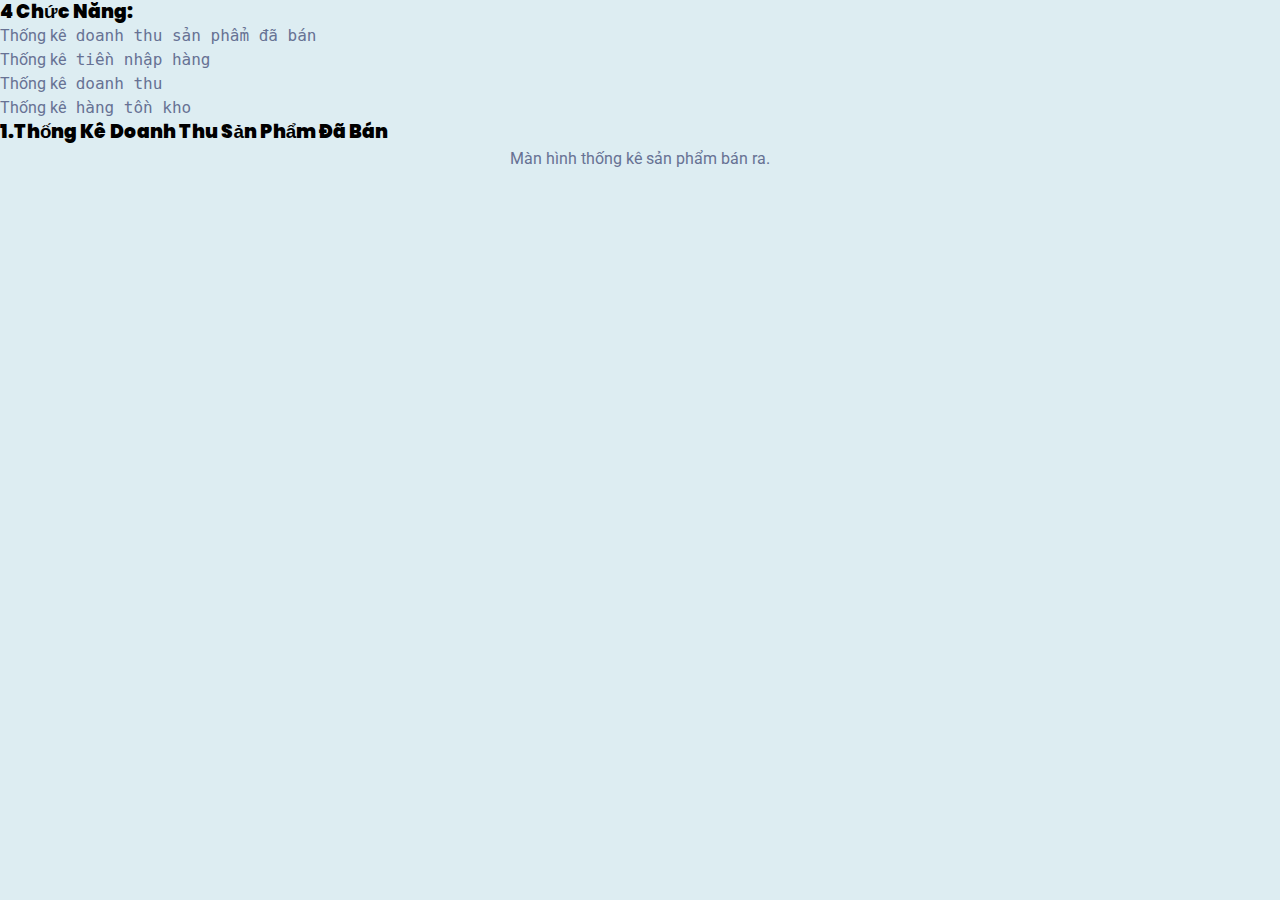
==== commit cac76d45: "change content" ====
--- a/Manage.html
+++ b/Manage.html
@@ -14,9 +14,20 @@
 </head>
 <body>
     <section class="home">
+        <div class="feature">
+            <h3 class="feature_title"><b>4 chức năng:</b></h3>
+            <ul>
+            <li class="feature_item">Thống kê<code class="w3-codespan"> doanh thu sản phẩm đã bán</code></li>
+            <li class="feature_item">Thống kê<code class="w3-codespan"> tiền nhập hàng</code></li>
+            <li class="feature_item">Thống kê<code class="w3-codespan"> doanh thu</code></li>
+            <li class="feature_item">Thống kê<code class="w3-codespan"> hàng tồn kho</code></li>
+            </ul>
+        </div>
+
+        <h3 class="feature_item_title"><b>1.Thống kê doanh thu sản phẩm đã bán</b></h3>
         <div class="img">
-            <img src="./assets/img/2022-06-25 04 15 11.png" alt="">
-            <p class="sub_img-text">Màn hình gì gì đó</p>
+            <img src="./assets/img/analyze/2022-06-25 05 12 08.png" alt="">
+            <p class="sub_img-text">Màn hình thống kê sản phẩm bán ra.</p>
         </div>
     </section>
 </body>
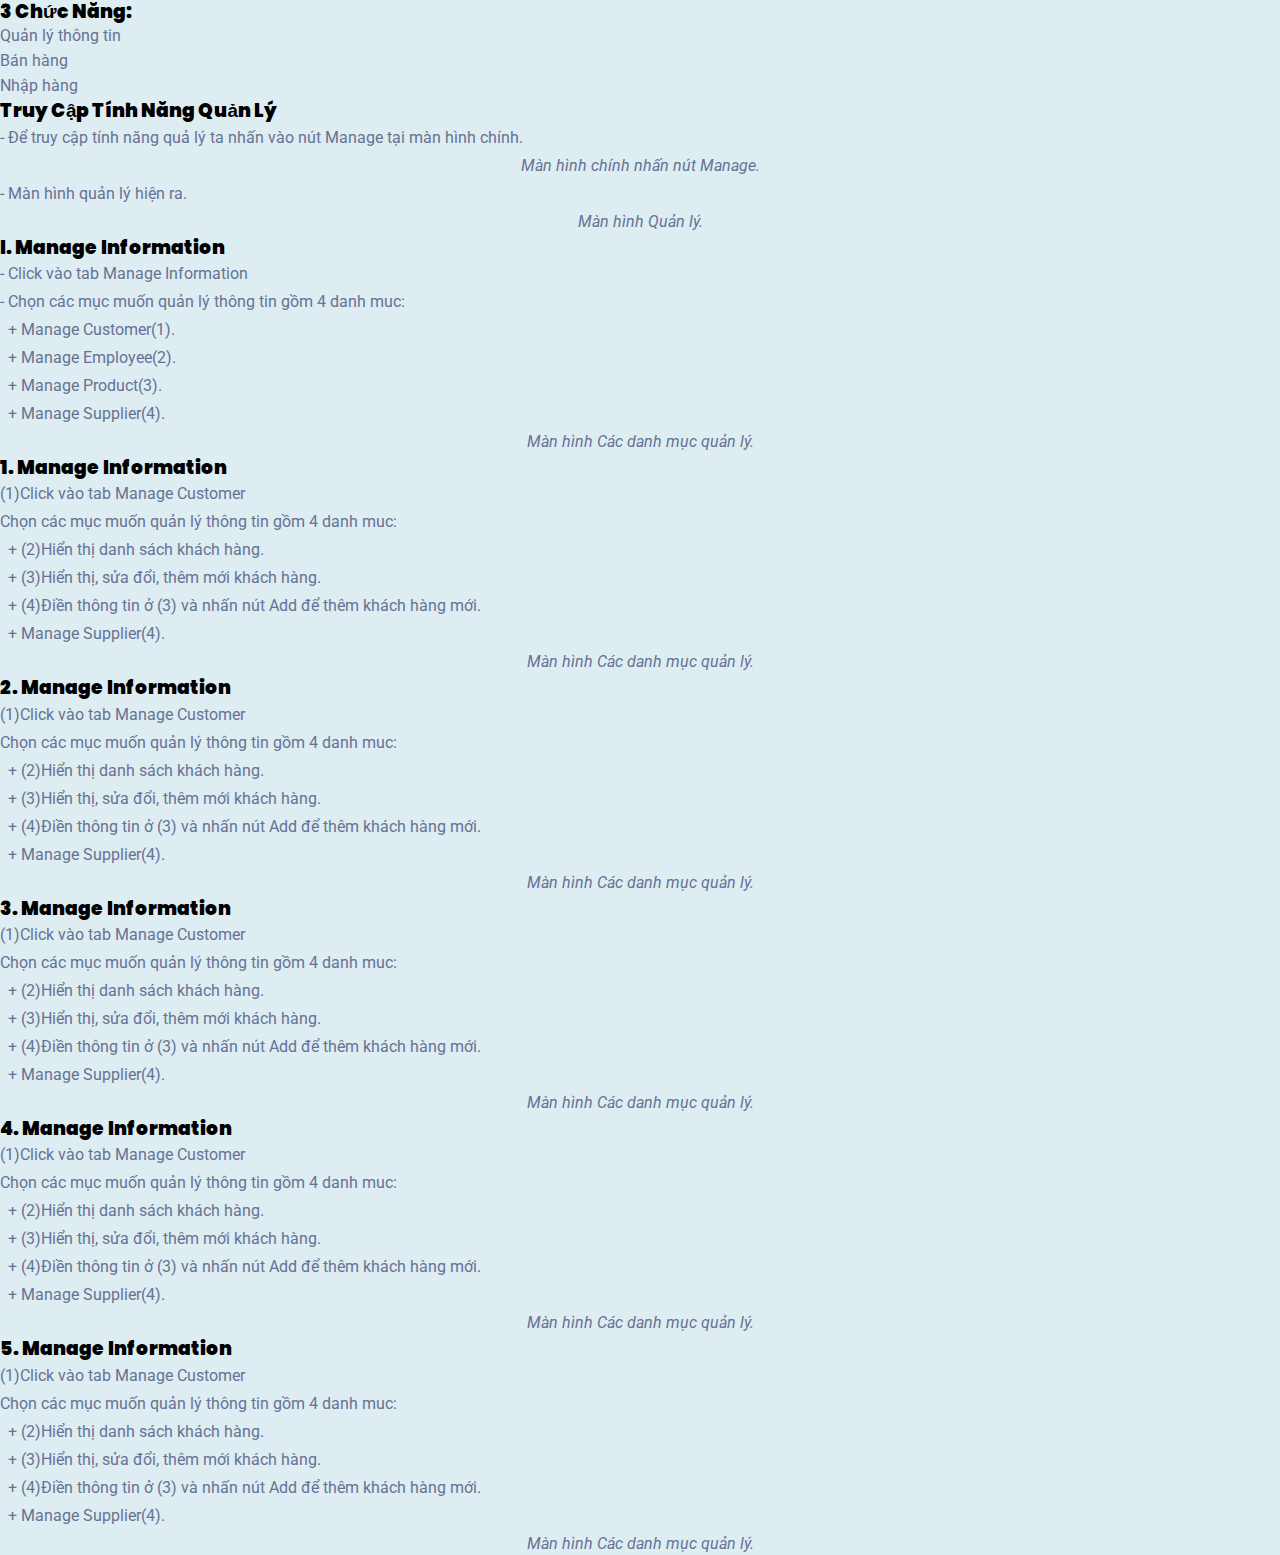
==== commit 97a9085a: "update file" ====
--- a/Manage.html
+++ b/Manage.html
@@ -15,19 +15,180 @@
 <body>
     <section class="home">
         <div class="feature">
-            <h3 class="feature_title"><b>4 chức năng:</b></h3>
+            <h3 class="feature_title"><b>3 chức năng:</b></h3>
             <ul>
-            <li class="feature_item">Thống kê<code class="w3-codespan"> doanh thu sản phẩm đã bán</code></li>
-            <li class="feature_item">Thống kê<code class="w3-codespan"> tiền nhập hàng</code></li>
-            <li class="feature_item">Thống kê<code class="w3-codespan"> doanh thu</code></li>
-            <li class="feature_item">Thống kê<code class="w3-codespan"> hàng tồn kho</code></li>
+                <li class="feature_item">Quản lý thông tin<code class="w3-codespan"> </code></li>
+                <li class="feature_item">Bán hàng<code class="w3-codespan"> </code></li>
+                <li class="feature_item">Nhập hàng<code class="w3-codespan"> </code></li>
             </ul>
         </div>
 
-        <h3 class="feature_item_title"><b>1.Thống kê doanh thu sản phẩm đã bán</b></h3>
-        <div class="img">
-            <img src="./assets/img/analyze/2022-06-25 05 12 08.png" alt="">
-            <p class="sub_img-text">Màn hình thống kê sản phẩm bán ra.</p>
+        <div class="sub_feature_c1">
+            <h3 class="feature_item_title"><b>Truy cập tính năng quản lý</b></h3>
+            <p class="p_content"> 
+                - Để truy cập tính năng quả lý ta nhấn vào nút Manage tại màn hình chính.
+            </p>
+            <div class="img">
+                <img src="./assets/img/manage/2022-06-26 16 56 43.png" alt="">
+                <p class="sub_img-text"><i>Màn hình chính nhấn nút Manage.</i></p>
+            </div>
+            <p class="p_content"> 
+                - Màn hình quản lý hiện ra.
+            </p>
+            <div class="img">
+                <img src="./assets/img/manage/2022-06-26 17 57 15 (2).png" alt="">
+                <p class="sub_img-text"><i>Màn hình Quản lý.</i></p>
+            </div>
+        </div>
+        <div class="sub_feature_c1">
+            <h3 class="feature_item_title"><b>I. Manage Information</b></h3>
+            <p class="p_content"> 
+                - Click vào tab Manage Information
+            </p>
+            <p class="p_content"> 
+                - Chọn các mục muốn quản lý thông tin gồm 4 danh muc:
+            </p>
+            <p class="p_content"> 
+                &ensp;+ Manage Customer(1).
+            </p>
+            <p class="p_content"> 
+                &ensp;+ Manage Employee(2).
+            </p>
+            <p class="p_content"> 
+                &ensp;+ Manage Product(3).
+            </p>
+            <p class="p_content"> 
+                &ensp;+ Manage Supplier(4).
+            </p>
+            <div class="img">
+                <img src="./assets/img/manage/2022-06-26 17 26 34.png" alt="">
+                <p class="sub_img-text"><i>Màn hình Các danh mục quản lý.</i></p>
+            </div>
+        </div>
+        <div class="sub_feature_c2">
+            <h3 class="feature_item_title"><b>1. Manage Information</b></h3>
+            <p class="p_content"> 
+                (1)Click vào tab Manage Customer
+            </p>
+            <p class="p_content"> 
+                Chọn các mục muốn quản lý thông tin gồm 4 danh muc:
+            </p>
+            <p class="p_content"> 
+                &ensp;+ (2)Hiển thị danh sách khách hàng.
+            </p>
+            <p class="p_content"> 
+                &ensp;+ (3)Hiển thị, sửa đổi, thêm mới khách hàng.
+            </p>
+            <p class="p_content"> 
+                &ensp;+ (4)Điền thông tin ở (3) và nhấn nút Add để thêm khách hàng mới.
+            </p>
+            <p class="p_content"> 
+                &ensp;+ Manage Supplier(4).
+            </p>
+            <div class="img">
+                <img src="./assets/img/manage/2022-06-26 18 14 31.png" alt="">
+                <p class="sub_img-text"><i>Màn hình Các danh mục quản lý.</i></p>
+            </div>
+        </div>
+        <div class="sub_feature_c2">
+            <h3 class="feature_item_title"><b>2. Manage Information</b></h3>
+            <p class="p_content"> 
+                (1)Click vào tab Manage Customer
+            </p>
+            <p class="p_content"> 
+                Chọn các mục muốn quản lý thông tin gồm 4 danh muc:
+            </p>
+            <p class="p_content"> 
+                &ensp;+ (2)Hiển thị danh sách khách hàng.
+            </p>
+            <p class="p_content"> 
+                &ensp;+ (3)Hiển thị, sửa đổi, thêm mới khách hàng.
+            </p>
+            <p class="p_content"> 
+                &ensp;+ (4)Điền thông tin ở (3) và nhấn nút Add để thêm khách hàng mới.
+            </p>
+            <p class="p_content"> 
+                &ensp;+ Manage Supplier(4).
+            </p>
+            <div class="img">
+                <img src="./assets/img/manage/2022-06-26 18 14 31.png" alt="">
+                <p class="sub_img-text"><i>Màn hình Các danh mục quản lý.</i></p>
+            </div>
+        </div>
+        <div class="sub_feature_c2">
+            <h3 class="feature_item_title"><b>3. Manage Information</b></h3>
+            <p class="p_content"> 
+                (1)Click vào tab Manage Customer
+            </p>
+            <p class="p_content"> 
+                Chọn các mục muốn quản lý thông tin gồm 4 danh muc:
+            </p>
+            <p class="p_content"> 
+                &ensp;+ (2)Hiển thị danh sách khách hàng.
+            </p>
+            <p class="p_content"> 
+                &ensp;+ (3)Hiển thị, sửa đổi, thêm mới khách hàng.
+            </p>
+            <p class="p_content"> 
+                &ensp;+ (4)Điền thông tin ở (3) và nhấn nút Add để thêm khách hàng mới.
+            </p>
+            <p class="p_content"> 
+                &ensp;+ Manage Supplier(4).
+            </p>
+            <div class="img">
+                <img src="./assets/img/manage/2022-06-26 18 14 31.png" alt="">
+                <p class="sub_img-text"><i>Màn hình Các danh mục quản lý.</i></p>
+            </div>
+        </div>
+        <div class="sub_feature_c2">
+            <h3 class="feature_item_title"><b>4. Manage Information</b></h3>
+            <p class="p_content"> 
+                (1)Click vào tab Manage Customer
+            </p>
+            <p class="p_content"> 
+                Chọn các mục muốn quản lý thông tin gồm 4 danh muc:
+            </p>
+            <p class="p_content"> 
+                &ensp;+ (2)Hiển thị danh sách khách hàng.
+            </p>
+            <p class="p_content"> 
+                &ensp;+ (3)Hiển thị, sửa đổi, thêm mới khách hàng.
+            </p>
+            <p class="p_content"> 
+                &ensp;+ (4)Điền thông tin ở (3) và nhấn nút Add để thêm khách hàng mới.
+            </p>
+            <p class="p_content"> 
+                &ensp;+ Manage Supplier(4).
+            </p>
+            <div class="img">
+                <img src="./assets/img/manage/2022-06-26 18 14 31.png" alt="">
+                <p class="sub_img-text"><i>Màn hình Các danh mục quản lý.</i></p>
+            </div>
+        </div>
+        <div class="sub_feature_c2">
+            <h3 class="feature_item_title"><b>5. Manage Information</b></h3>
+            <p class="p_content"> 
+                (1)Click vào tab Manage Customer
+            </p>
+            <p class="p_content"> 
+                Chọn các mục muốn quản lý thông tin gồm 4 danh muc:
+            </p>
+            <p class="p_content"> 
+                &ensp;+ (2)Hiển thị danh sách khách hàng.
+            </p>
+            <p class="p_content"> 
+                &ensp;+ (3)Hiển thị, sửa đổi, thêm mới khách hàng.
+            </p>
+            <p class="p_content"> 
+                &ensp;+ (4)Điền thông tin ở (3) và nhấn nút Add để thêm khách hàng mới.
+            </p>
+            <p class="p_content"> 
+                &ensp;+ Manage Supplier(4).
+            </p>
+            <div class="img">
+                <img src="./assets/img/manage/2022-06-26 18 14 31.png" alt="">
+                <p class="sub_img-text"><i>Màn hình Các danh mục quản lý.</i></p>
+            </div>
         </div>
     </section>
 </body>
